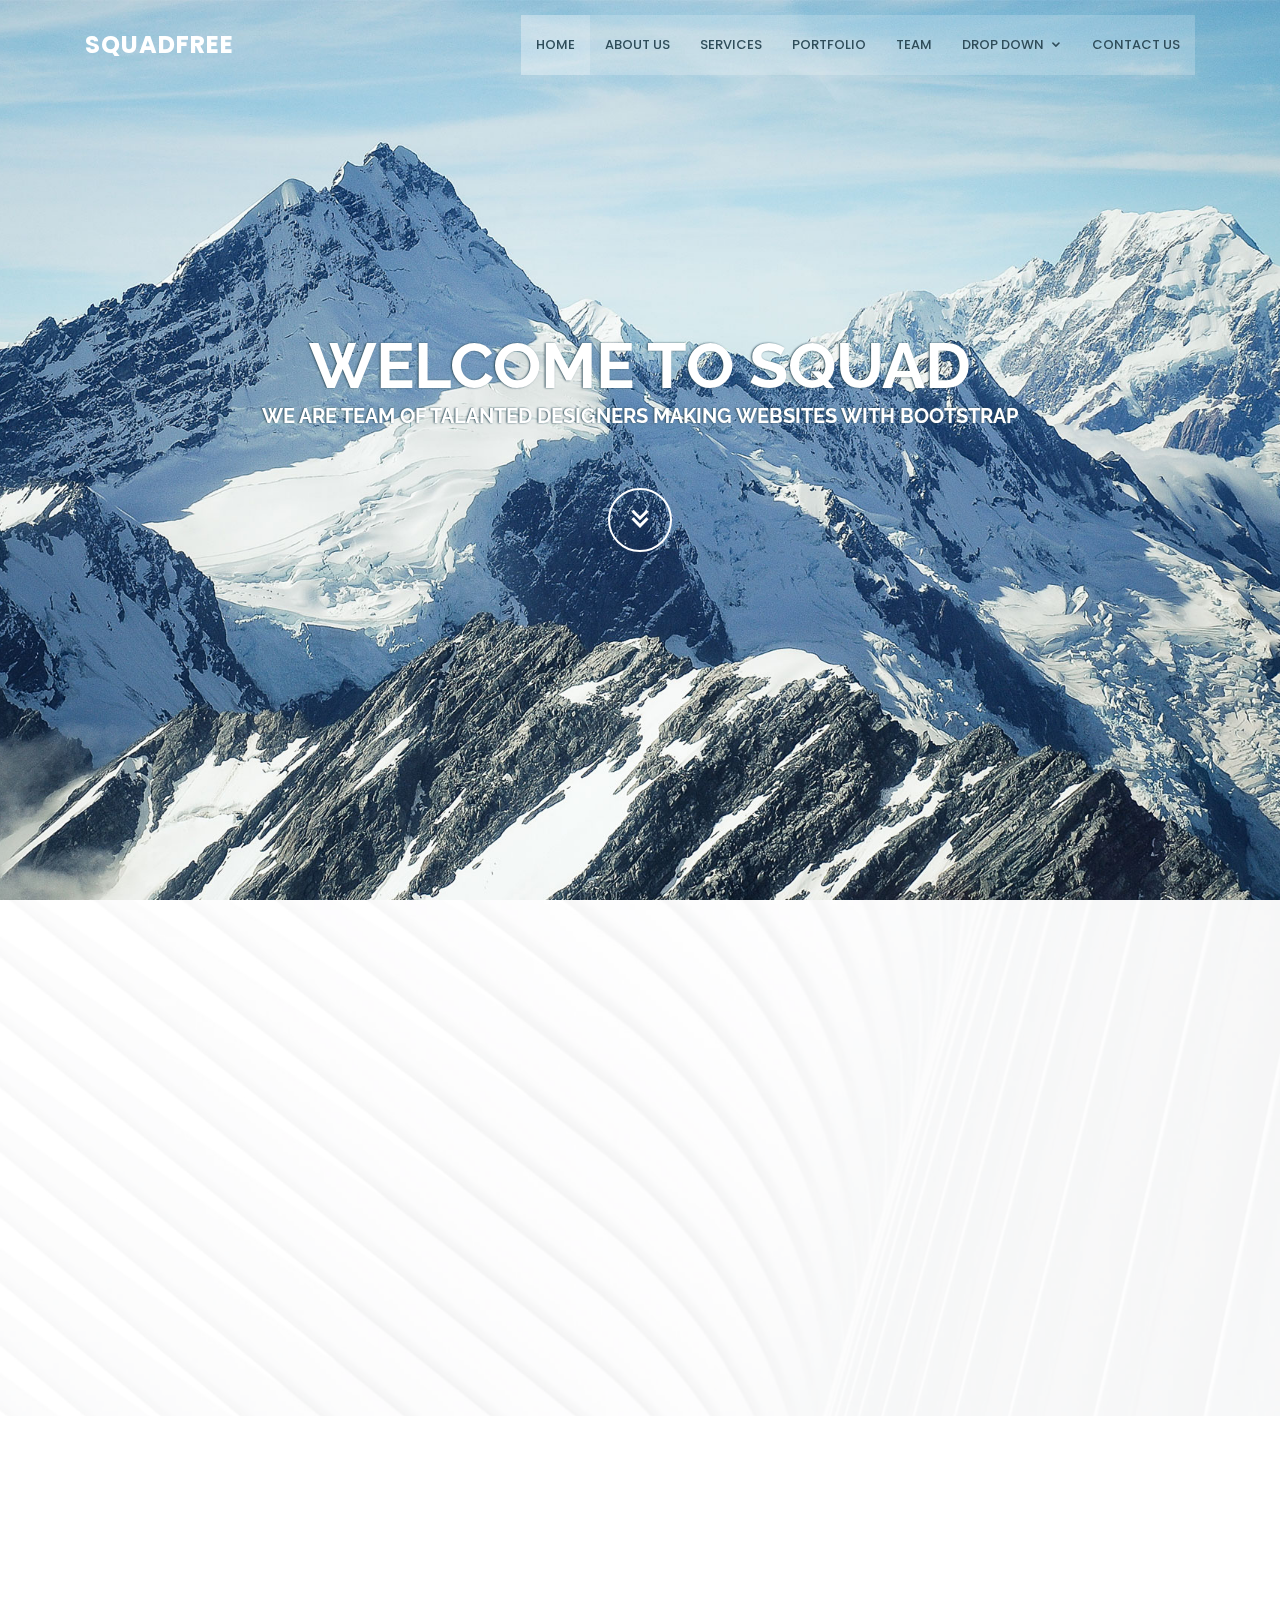
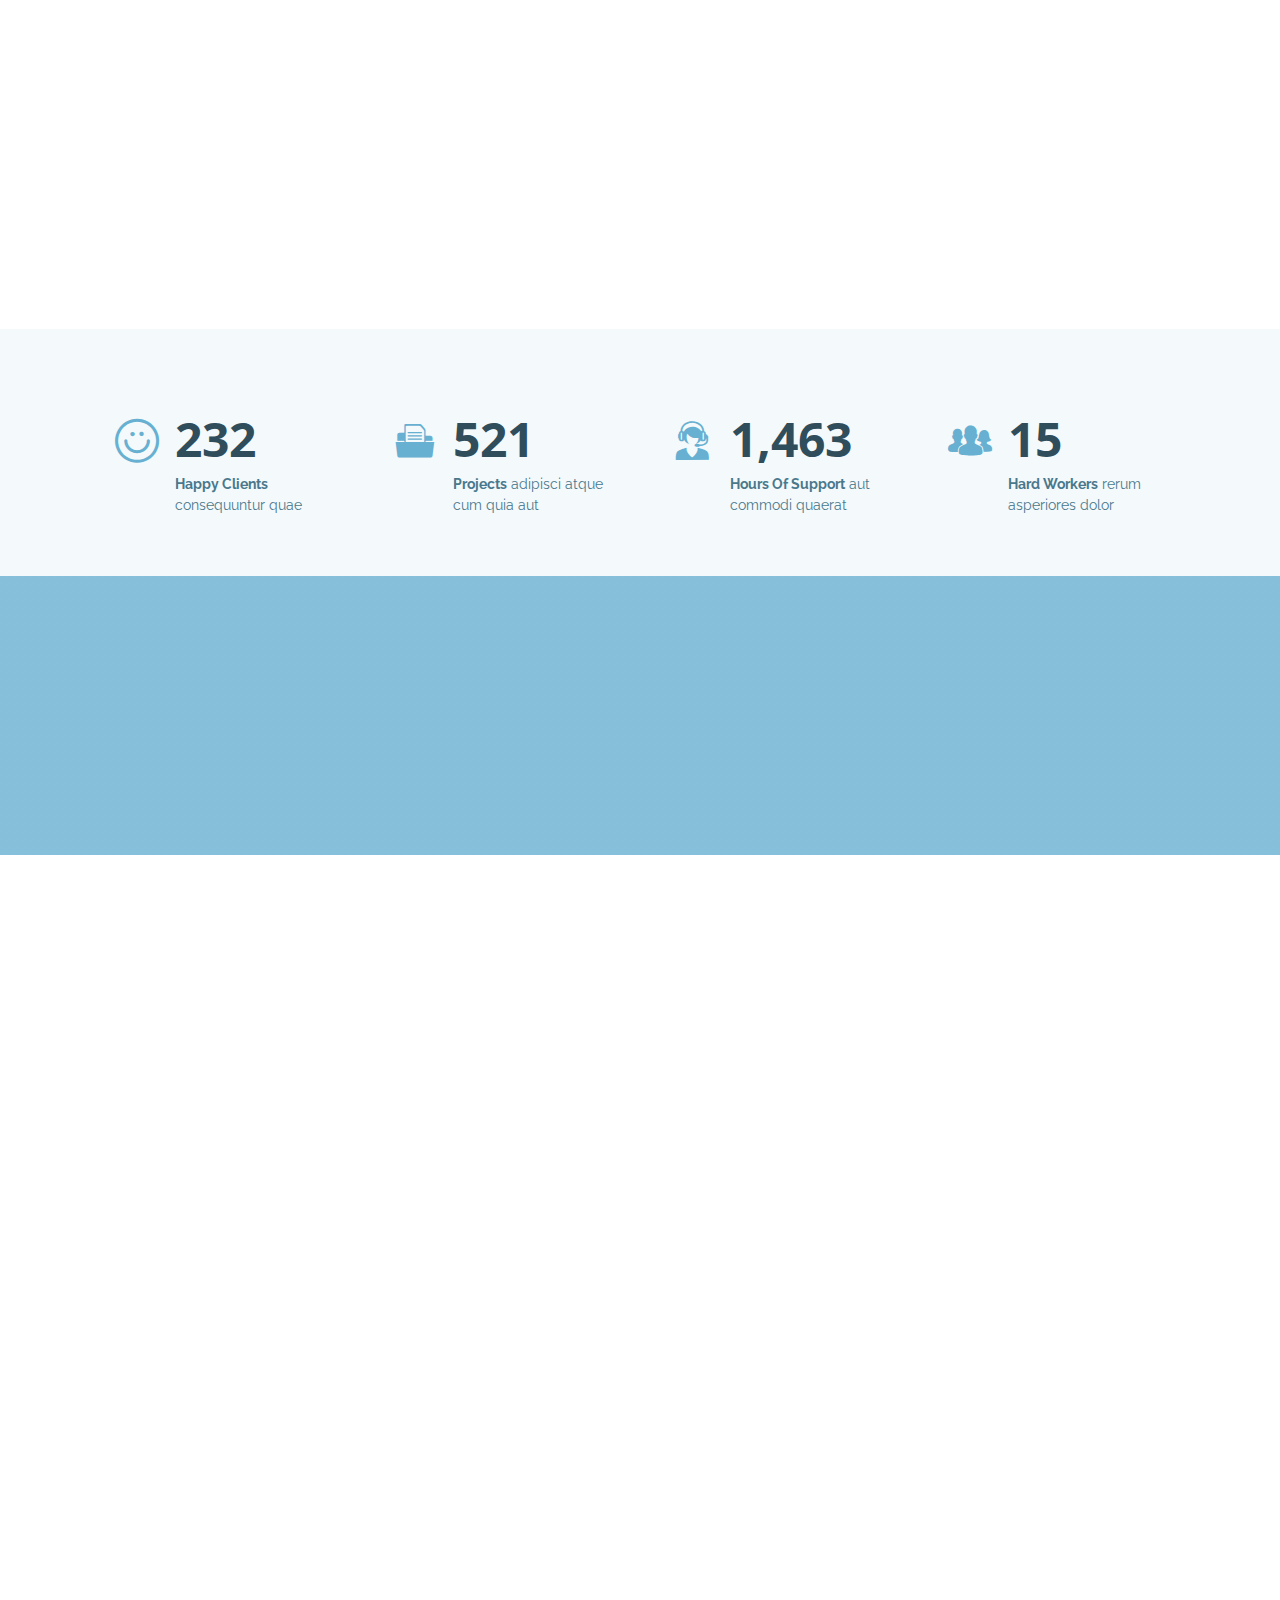
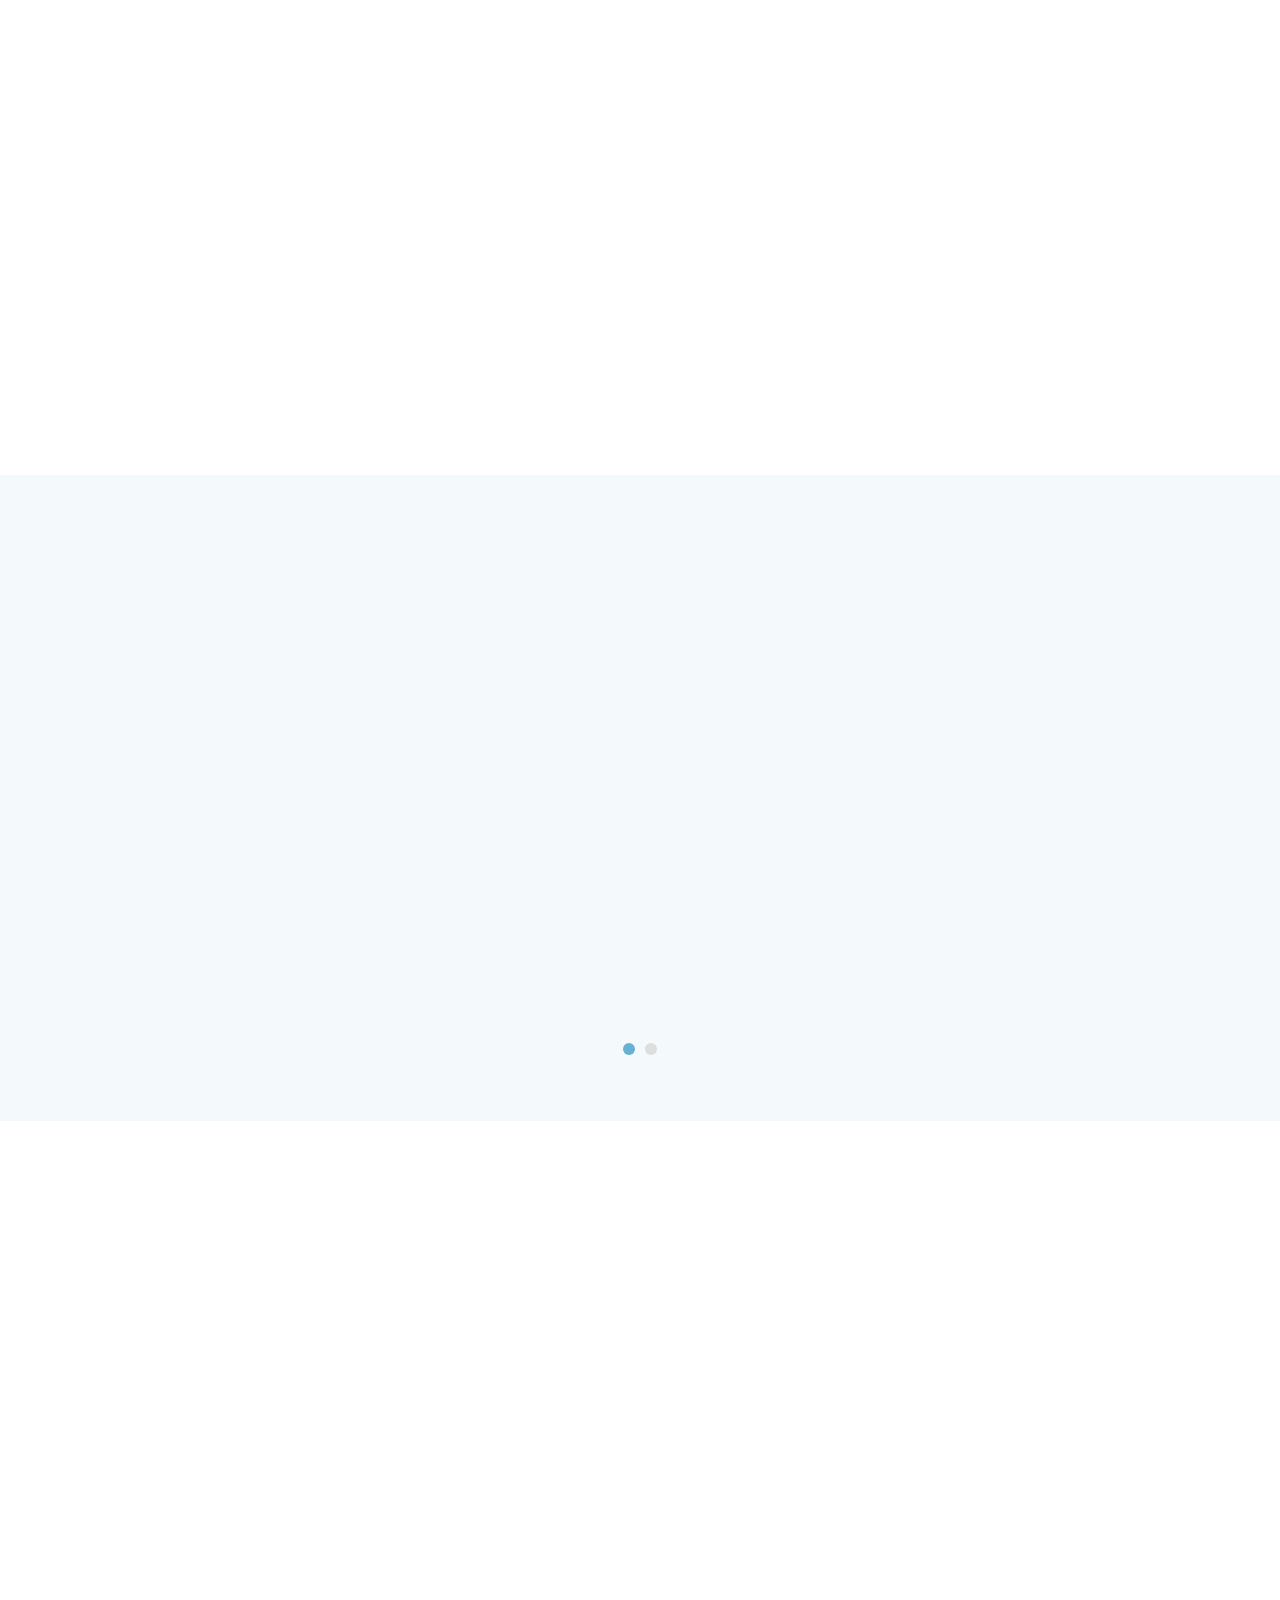
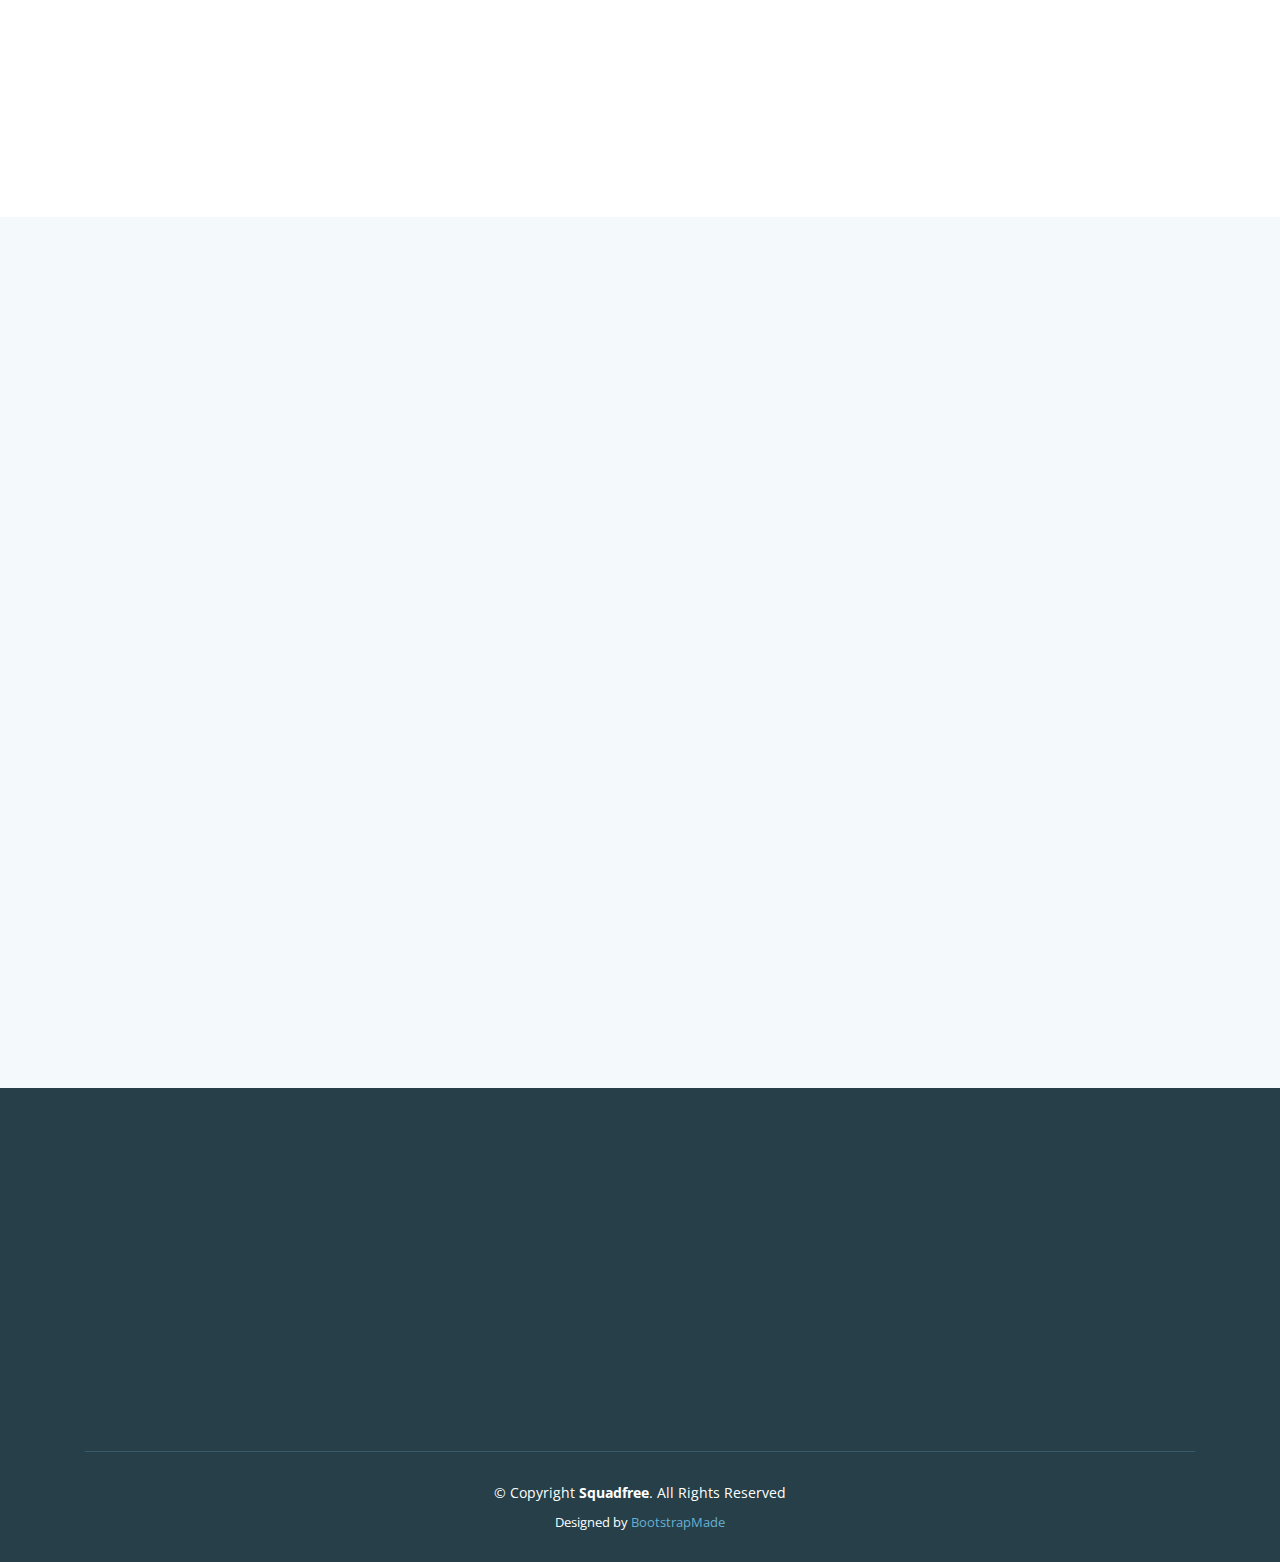
==== index.html @ 00e16b3f "adding template" ====
<!DOCTYPE html>
<html lang="en">

<head>
  <meta charset="utf-8">
  <meta content="width=device-width, initial-scale=1.0" name="viewport">

  <title>Squadfree Bootstrap Template - Index</title>
  <meta content="" name="descriptison">
  <meta content="" name="keywords">

  <!-- Favicons -->
  <link href="assets/img/favicon.png" rel="icon">
  <link href="assets/img/apple-touch-icon.png" rel="apple-touch-icon">

  <!-- Google Fonts -->
  <link href="https://fonts.googleapis.com/css?family=Open+Sans:300,300i,400,400i,600,600i,700,700i|Raleway:300,300i,400,400i,500,500i,600,600i,700,700i|Poppins:300,300i,400,400i,500,500i,600,600i,700,700i" rel="stylesheet">

  <!-- Vendor CSS Files -->
  <link href="assets/vendor/bootstrap/css/bootstrap.min.css" rel="stylesheet">
  <link href="assets/vendor/icofont/icofont.min.css" rel="stylesheet">
  <link href="assets/vendor/boxicons/css/boxicons.min.css" rel="stylesheet">
  <link href="assets/vendor/venobox/venobox.css" rel="stylesheet">
  <link href="assets/vendor/owl.carousel/assets/owl.carousel.min.css" rel="stylesheet">
  <link href="assets/vendor/aos/aos.css" rel="stylesheet">

  <!-- Template Main CSS File -->
  <link href="assets/css/style.css" rel="stylesheet">

  <!-- =======================================================
  * Template Name: Squadfree - v2.2.0
  * Template URL: https://bootstrapmade.com/squadfree-free-bootstrap-template-creative/
  * Author: BootstrapMade.com
  * License: https://bootstrapmade.com/license/
  ======================================================== -->
</head>

<body>

  <!-- ======= Header ======= -->
  <header id="header" class="fixed-top header-transparent">
    <div class="container d-flex align-items-center">

      <div class="logo mr-auto">
        <h1 class="text-light"><a href="index.html"><span>Squadfree</span></a></h1>
        <!-- Uncomment below if you prefer to use an image logo -->
        <!-- <a href="index.html"><img src="assets/img/logo.png" alt="" class="img-fluid"></a>-->
      </div>

      <nav class="nav-menu d-none d-lg-block">
        <ul>
          <li class="active"><a href="index.html">Home</a></li>
          <li><a href="#about">About Us</a></li>
          <li><a href="#services">Services</a></li>
          <li><a href="#portfolio">Portfolio</a></li>
          <li><a href="#team">Team</a></li>
          <li class="drop-down"><a href="">Drop Down</a>
            <ul>
              <li><a href="#">Drop Down 1</a></li>
              <li class="drop-down"><a href="#">Drop Down 2</a>
                <ul>
                  <li><a href="#">Deep Drop Down 1</a></li>
                  <li><a href="#">Deep Drop Down 2</a></li>
                  <li><a href="#">Deep Drop Down 3</a></li>
                  <li><a href="#">Deep Drop Down 4</a></li>
                  <li><a href="#">Deep Drop Down 5</a></li>
                </ul>
              </li>
              <li><a href="#">Drop Down 3</a></li>
              <li><a href="#">Drop Down 4</a></li>
              <li><a href="#">Drop Down 5</a></li>
            </ul>
          </li>
          <li><a href="#contact">Contact Us</a></li>

        </ul>
      </nav><!-- .nav-menu -->

    </div>
  </header><!-- End Header -->

  <!-- ======= Hero Section ======= -->
  <section id="hero">
    <div class="hero-container" data-aos="fade-up">
      <h1>Welcome to Squad</h1>
      <h2>We are team of talanted designers making websites with Bootstrap</h2>
      <a href="#about" class="btn-get-started scrollto"><i class="bx bx-chevrons-down"></i></a>
    </div>
  </section><!-- End Hero -->

  <main id="main">

    <!-- ======= About Section ======= -->
    <section id="about" class="about">
      <div class="container">

        <div class="row no-gutters">
          <div class="content col-xl-5 d-flex align-items-stretch" data-aos="fade-up">
            <div class="content">
              <h3>Voluptatem dignissimos provident quasi</h3>
              <p>
                Lorem ipsum dolor sit amet, consectetur adipiscing elit, sed do eiusmod tempor incididunt ut labore et dolore magna aliqua. Duis aute irure dolor in reprehenderit
              </p>
              <a href="#" class="about-btn">About us <i class="bx bx-chevron-right"></i></a>
            </div>
          </div>
          <div class="col-xl-7 d-flex align-items-stretch">
            <div class="icon-boxes d-flex flex-column justify-content-center">
              <div class="row">
                <div class="col-md-6 icon-box" data-aos="fade-up" data-aos-delay="100">
                  <i class="bx bx-receipt"></i>
                  <h4>Corporis voluptates sit</h4>
                  <p>Consequuntur sunt aut quasi enim aliquam quae harum pariatur laboris nisi ut aliquip</p>
                </div>
                <div class="col-md-6 icon-box" data-aos="fade-up" data-aos-delay="200">
                  <i class="bx bx-cube-alt"></i>
                  <h4>Ullamco laboris nisi</h4>
                  <p>Excepteur sint occaecat cupidatat non proident, sunt in culpa qui officia deserunt</p>
                </div>
                <div class="col-md-6 icon-box" data-aos="fade-up" data-aos-delay="300">
                  <i class="bx bx-images"></i>
                  <h4>Labore consequatur</h4>
                  <p>Aut suscipit aut cum nemo deleniti aut omnis. Doloribus ut maiores omnis facere</p>
                </div>
                <div class="col-md-6 icon-box" data-aos="fade-up" data-aos-delay="400">
                  <i class="bx bx-shield"></i>
                  <h4>Beatae veritatis</h4>
                  <p>Expedita veritatis consequuntur nihil tempore laudantium vitae denat pacta</p>
                </div>
              </div>
            </div><!-- End .content-->
          </div>
        </div>

      </div>
    </section><!-- End About Section -->

    <!-- ======= Services Section ======= -->
    <section id="services" class="services">
      <div class="container">

        <div class="section-title" data-aos="fade-in" data-aos-delay="100">
          <h2>Services</h2>
          <p>Magnam dolores commodi suscipit. Necessitatibus eius consequatur ex aliquid fuga eum quidem. Sit sint consectetur velit. Quisquam quos quisquam cupiditate. Et nemo qui impedit suscipit alias ea. Quia fugiat sit in iste officiis commodi quidem hic quas.</p>
        </div>

        <div class="row">
          <div class="col-md-6 col-lg-3 d-flex align-items-stretch mb-5 mb-lg-0">
            <div class="icon-box" data-aos="fade-up">
              <div class="icon"><i class="bx bxl-dribbble"></i></div>
              <h4 class="title"><a href="">Lorem Ipsum</a></h4>
              <p class="description">Voluptatum deleniti atque corrupti quos dolores et quas molestias excepturi</p>
            </div>
          </div>

          <div class="col-md-6 col-lg-3 d-flex align-items-stretch mb-5 mb-lg-0">
            <div class="icon-box" data-aos="fade-up" data-aos-delay="100">
              <div class="icon"><i class="bx bx-file"></i></div>
              <h4 class="title"><a href="">Sed ut perspiciatis</a></h4>
              <p class="description">Duis aute irure dolor in reprehenderit in voluptate velit esse cillum dolore</p>
            </div>
          </div>

          <div class="col-md-6 col-lg-3 d-flex align-items-stretch mb-5 mb-lg-0">
            <div class="icon-box" data-aos="fade-up" data-aos-delay="200">
              <div class="icon"><i class="bx bx-tachometer"></i></div>
              <h4 class="title"><a href="">Magni Dolores</a></h4>
              <p class="description">Excepteur sint occaecat cupidatat non proident, sunt in culpa qui officia</p>
            </div>
          </div>

          <div class="col-md-6 col-lg-3 d-flex align-items-stretch mb-5 mb-lg-0">
            <div class="icon-box" data-aos="fade-up" data-aos-delay="300">
              <div class="icon"><i class="bx bx-world"></i></div>
              <h4 class="title"><a href="">Nemo Enim</a></h4>
              <p class="description">At vero eos et accusamus et iusto odio dignissimos ducimus qui blanditiis</p>
            </div>
          </div>

        </div>

      </div>
    </section><!-- End Services Section -->

    <!-- ======= Counts Section ======= -->
    <section id="counts" class="counts  section-bg">
      <div class="container">

        <div class="row no-gutters">

          <div class="col-lg-3 col-md-6 d-md-flex align-items-md-stretch">
            <div class="count-box">
              <i class="icofont-simple-smile"></i>
              <span data-toggle="counter-up">232</span>
              <p><strong>Happy Clients</strong> consequuntur quae</p>
            </div>
          </div>

          <div class="col-lg-3 col-md-6 d-md-flex align-items-md-stretch">
            <div class="count-box">
              <i class="icofont-document-folder"></i>
              <span data-toggle="counter-up">521</span>
              <p><strong>Projects</strong> adipisci atque cum quia aut</p>
            </div>
          </div>

          <div class="col-lg-3 col-md-6 d-md-flex align-items-md-stretch">
            <div class="count-box">
              <i class="icofont-live-support"></i>
              <span data-toggle="counter-up">1,463</span>
              <p><strong>Hours Of Support</strong> aut commodi quaerat</p>
            </div>
          </div>

          <div class="col-lg-3 col-md-6 d-md-flex align-items-md-stretch">
            <div class="count-box">
              <i class="icofont-users-alt-5"></i>
              <span data-toggle="counter-up">15</span>
              <p><strong>Hard Workers</strong> rerum asperiores dolor</p>
            </div>
          </div>

        </div>

      </div>
    </section><!-- End Counts Section -->

    <!-- ======= Cta Section ======= -->
    <section id="cta" class="cta">
      <div class="container" data-aos="zoom-in">

        <div class="text-center">
          <h3>Call To Action</h3>
          <p> Duis aute irure dolor in reprehenderit in voluptate velit esse cillum dolore eu fugiat nulla pariatur. Excepteur sint occaecat cupidatat non proident, sunt in culpa qui officia deserunt mollit anim id est laborum.</p>
          <a class="cta-btn" href="#">Call To Action</a>
        </div>

      </div>
    </section><!-- End Cta Section -->

    <!-- ======= Portfolio Section ======= -->
    <section id="portfolio" class="portfolio">
      <div class="container">

        <div class="section-title" data-aos="fade-in" data-aos-delay="100">
          <h2>Portfolio</h2>
          <p>Magnam dolores commodi suscipit. Necessitatibus eius consequatur ex aliquid fuga eum quidem. Sit sint consectetur velit. Quisquam quos quisquam cupiditate. Et nemo qui impedit suscipit alias ea. Quia fugiat sit in iste officiis commodi quidem hic quas.</p>
        </div>

        <div class="row" data-aos="fade-in">
          <div class="col-lg-12 d-flex justify-content-center">
            <ul id="portfolio-flters">
              <li data-filter="*" class="filter-active">All</li>
              <li data-filter=".filter-app">App</li>
              <li data-filter=".filter-card">Card</li>
              <li data-filter=".filter-web">Web</li>
            </ul>
          </div>
        </div>

        <div class="row portfolio-container" data-aos="fade-up">

          <div class="col-lg-4 col-md-6 portfolio-item filter-app">
            <div class="portfolio-wrap">
              <img src="assets/img/portfolio/portfolio-1.jpg" class="img-fluid" alt="">
              <div class="portfolio-links">
                <a href="assets/img/portfolio/portfolio-1.jpg" data-gall="portfolioGallery" class="venobox" title="App 1"><i class="bx bx-plus"></i></a>
                <a href="portfolio-details.html" title="More Details"><i class="bx bx-link"></i></a>
              </div>
            </div>
          </div>

          <div class="col-lg-4 col-md-6 portfolio-item filter-web">
            <div class="portfolio-wrap">
              <img src="assets/img/portfolio/portfolio-2.jpg" class="img-fluid" alt="">
              <div class="portfolio-links">
                <a href="assets/img/portfolio/portfolio-2.jpg" data-gall="portfolioGallery" class="venobox" title="Web 3"><i class="bx bx-plus"></i></a>
                <a href="portfolio-details.html" title="More Details"><i class="bx bx-link"></i></a>
              </div>
            </div>
          </div>

          <div class="col-lg-4 col-md-6 portfolio-item filter-app">
            <div class="portfolio-wrap">
              <img src="assets/img/portfolio/portfolio-3.jpg" class="img-fluid" alt="">
              <div class="portfolio-links">
                <a href="assets/img/portfolio/portfolio-3.jpg" data-gall="portfolioGallery" class="venobox" title="App 2"><i class="bx bx-plus"></i></a>
                <a href="portfolio-details.html" title="More Details"><i class="bx bx-link"></i></a>
              </div>
            </div>
          </div>

          <div class="col-lg-4 col-md-6 portfolio-item filter-card">
            <div class="portfolio-wrap">
              <img src="assets/img/portfolio/portfolio-4.jpg" class="img-fluid" alt="">
              <div class="portfolio-links">
                <a href="assets/img/portfolio/portfolio-4.jpg" data-gall="portfolioGallery" class="venobox" title="Card 2"><i class="bx bx-plus"></i></a>
                <a href="portfolio-details.html" title="More Details"><i class="bx bx-link"></i></a>
              </div>
            </div>
          </div>

          <div class="col-lg-4 col-md-6 portfolio-item filter-web">
            <div class="portfolio-wrap">
              <img src="assets/img/portfolio/portfolio-5.jpg" class="img-fluid" alt="">
              <div class="portfolio-links">
                <a href="assets/img/portfolio/portfolio-5.jpg" data-gall="portfolioGallery" class="venobox" title="Web 2"><i class="bx bx-plus"></i></a>
                <a href="portfolio-details.html" title="More Details"><i class="bx bx-link"></i></a>
              </div>
            </div>
          </div>

          <div class="col-lg-4 col-md-6 portfolio-item filter-app">
            <div class="portfolio-wrap">
              <img src="assets/img/portfolio/portfolio-6.jpg" class="img-fluid" alt="">
              <div class="portfolio-links">
                <a href="assets/img/portfolio/portfolio-6.jpg" data-gall="portfolioGallery" class="venobox" title="App 3"><i class="bx bx-plus"></i></a>
                <a href="portfolio-details.html" title="More Details"><i class="bx bx-link"></i></a>
              </div>
            </div>
          </div>

          <div class="col-lg-4 col-md-6 portfolio-item filter-card">
            <div class="portfolio-wrap">
              <img src="assets/img/portfolio/portfolio-7.jpg" class="img-fluid" alt="">
              <div class="portfolio-links">
                <a href="assets/img/portfolio/portfolio-7.jpg" data-gall="portfolioGallery" class="venobox" title="Card 1"><i class="bx bx-plus"></i></a>
                <a href="portfolio-details.html" title="More Details"><i class="bx bx-link"></i></a>
              </div>
            </div>
          </div>

          <div class="col-lg-4 col-md-6 portfolio-item filter-card">
            <div class="portfolio-wrap">
              <img src="assets/img/portfolio/portfolio-8.jpg" class="img-fluid" alt="">
              <div class="portfolio-links">
                <a href="assets/img/portfolio/portfolio-8.jpg" data-gall="portfolioGallery" class="venobox" title="Card 3"><i class="bx bx-plus"></i></a>
                <a href="portfolio-details.html" title="More Details"><i class="bx bx-link"></i></a>
              </div>
            </div>
          </div>

          <div class="col-lg-4 col-md-6 portfolio-item filter-web">
            <div class="portfolio-wrap">
              <img src="assets/img/portfolio/portfolio-9.jpg" class="img-fluid" alt="">
              <div class="portfolio-links">
                <a href="assets/img/portfolio/portfolio-9.jpg" data-gall="portfolioGallery" class="venobox" title="Web 3"><i class="bx bx-plus"></i></a>
                <a href="portfolio-details.html" title="More Details"><i class="bx bx-link"></i></a>
              </div>
            </div>
          </div>

        </div>

      </div>
    </section><!-- End Portfolio Section -->

    <!-- ======= Testimonials Section ======= -->
    <section id="testimonials" class="testimonials section-bg">
      <div class="container">

        <div class="section-title" data-aos="fade-in" data-aos-delay="100">
          <h2>Testimonials</h2>
          <p>Magnam dolores commodi suscipit. Necessitatibus eius consequatur ex aliquid fuga eum quidem. Sit sint consectetur velit. Quisquam quos quisquam cupiditate. Et nemo qui impedit suscipit alias ea. Quia fugiat sit in iste officiis commodi quidem hic quas.</p>
        </div>

        <div class="owl-carousel testimonials-carousel">

          <div class="testimonial-item" data-aos="fade-up">
            <p>
              <i class="bx bxs-quote-alt-left quote-icon-left"></i>
              Proin iaculis purus consequat sem cure digni ssim donec porttitora entum suscipit rhoncus. Accusantium quam, ultricies eget id, aliquam eget nibh et. Maecen aliquam, risus at semper.
              <i class="bx bxs-quote-alt-right quote-icon-right"></i>
            </p>
            <img src="assets/img/testimonials/testimonials-1.jpg" class="testimonial-img" alt="">
            <h3>Saul Goodman</h3>
            <h4>Ceo &amp; Founder</h4>
          </div>

          <div class="testimonial-item" data-aos="fade-up" data-aos-delay="100">
            <p>
              <i class="bx bxs-quote-alt-left quote-icon-left"></i>
              Export tempor illum tamen malis malis eram quae irure esse labore quem cillum quid cillum eram malis quorum velit fore eram velit sunt aliqua noster fugiat irure amet legam anim culpa.
              <i class="bx bxs-quote-alt-right quote-icon-right"></i>
            </p>
            <img src="assets/img/testimonials/testimonials-2.jpg" class="testimonial-img" alt="">
            <h3>Sara Wilsson</h3>
            <h4>Designer</h4>
          </div>

          <div class="testimonial-item" data-aos="fade-up" data-aos-delay="200">
            <p>
              <i class="bx bxs-quote-alt-left quote-icon-left"></i>
              Enim nisi quem export duis labore cillum quae magna enim sint quorum nulla quem veniam duis minim tempor labore quem eram duis noster aute amet eram fore quis sint minim.
              <i class="bx bxs-quote-alt-right quote-icon-right"></i>
            </p>
            <img src="assets/img/testimonials/testimonials-3.jpg" class="testimonial-img" alt="">
            <h3>Jena Karlis</h3>
            <h4>Store Owner</h4>
          </div>

          <div class="testimonial-item" data-aos="fade-up" data-aos-delay="300">
            <p>
              <i class="bx bxs-quote-alt-left quote-icon-left"></i>
              Fugiat enim eram quae cillum dolore dolor amet nulla culpa multos export minim fugiat minim velit minim dolor enim duis veniam ipsum anim magna sunt elit fore quem dolore labore illum veniam.
              <i class="bx bxs-quote-alt-right quote-icon-right"></i>
            </p>
            <img src="assets/img/testimonials/testimonials-4.jpg" class="testimonial-img" alt="">
            <h3>Matt Brandon</h3>
            <h4>Freelancer</h4>
          </div>

          <div class="testimonial-item" data-aos="fade-up" data-aos-delay="400">
            <p>
              <i class="bx bxs-quote-alt-left quote-icon-left"></i>
              Quis quorum aliqua sint quem legam fore sunt eram irure aliqua veniam tempor noster veniam enim culpa labore duis sunt culpa nulla illum cillum fugiat legam esse veniam culpa fore nisi cillum quid.
              <i class="bx bxs-quote-alt-right quote-icon-right"></i>
            </p>
            <img src="assets/img/testimonials/testimonials-5.jpg" class="testimonial-img" alt="">
            <h3>John Larson</h3>
            <h4>Entrepreneur</h4>
          </div>

        </div>

      </div>
    </section><!-- End Testimonials Section -->

    <!-- ======= Team Section ======= -->
    <section id="team" class="team">
      <div class="container">

        <div class="section-title" data-aos="fade-in" data-aos-delay="100">
          <h2>Team</h2>
          <p>Magnam dolores commodi suscipit. Necessitatibus eius consequatur ex aliquid fuga eum quidem. Sit sint consectetur velit. Quisquam quos quisquam cupiditate. Et nemo qui impedit suscipit alias ea. Quia fugiat sit in iste officiis commodi quidem hic quas.</p>
        </div>

        <div class="row">

          <div class="col-lg-4 col-md-6">
            <div class="member" data-aos="fade-up">
              <div class="pic"><img src="assets/img/team/team-1.jpg" class="img-fluid" alt=""></div>
              <div class="member-info">
                <h4>Walter White</h4>
                <span>Chief Executive Officer</span>
                <div class="social">
                  <a href=""><i class="icofont-twitter"></i></a>
                  <a href=""><i class="icofont-facebook"></i></a>
                  <a href=""><i class="icofont-instagram"></i></a>
                  <a href=""><i class="icofont-linkedin"></i></a>
                </div>
              </div>
            </div>
          </div>

          <div class="col-lg-4 col-md-6">
            <div class="member" data-aos="fade-up" data-aos-delay="150">
              <div class="pic"><img src="assets/img/team/team-2.jpg" class="img-fluid" alt=""></div>
              <div class="member-info">
                <h4>Sarah Jhonson</h4>
                <span>Product Manager</span>
                <div class="social">
                  <a href=""><i class="icofont-twitter"></i></a>
                  <a href=""><i class="icofont-facebook"></i></a>
                  <a href=""><i class="icofont-instagram"></i></a>
                  <a href=""><i class="icofont-linkedin"></i></a>
                </div>
              </div>
            </div>
          </div>

          <div class="col-lg-4 col-md-6">
            <div class="member" data-aos="fade-up" data-aos-delay="300">
              <div class="pic"><img src="assets/img/team/team-3.jpg" class="img-fluid" alt=""></div>
              <div class="member-info">
                <h4>William Anderson</h4>
                <span>CTO</span>
                <div class="social">
                  <a href=""><i class="icofont-twitter"></i></a>
                  <a href=""><i class="icofont-facebook"></i></a>
                  <a href=""><i class="icofont-instagram"></i></a>
                  <a href=""><i class="icofont-linkedin"></i></a>
                </div>
              </div>
            </div>
          </div>

        </div>

      </div>
    </section><!-- End Team Section -->

    <!-- ======= Contact Section ======= -->
    <section id="contact" class="contact section-bg">
      <div class="container">

        <div class="section-title" data-aos="fade-in" data-aos-delay="100">
          <h2>Contact</h2>
          <p>Magnam dolores commodi suscipit. Necessitatibus eius consequatur ex aliquid fuga eum quidem. Sit sint consectetur velit. Quisquam quos quisquam cupiditate. Et nemo qui impedit suscipit alias ea. Quia fugiat sit in iste officiis commodi quidem hic quas.</p>
        </div>

        <div class="row" data-aos="fade-up" data-aos-delay="100">
          <div class="col-lg-6">
            <div class="info-box mb-4">
              <i class="bx bx-map"></i>
              <h3>Our Address</h3>
              <p>A108 Adam Street, New York, NY 535022</p>
            </div>
          </div>

          <div class="col-lg-3 col-md-6">
            <div class="info-box  mb-4">
              <i class="bx bx-envelope"></i>
              <h3>Email Us</h3>
              <p>contact@example.com</p>
            </div>
          </div>

          <div class="col-lg-3 col-md-6">
            <div class="info-box  mb-4">
              <i class="bx bx-phone-call"></i>
              <h3>Call Us</h3>
              <p>+1 5589 55488 55</p>
            </div>
          </div>

        </div>

        <div class="row" data-aos="fade-up" data-aos-delay="200">

          <div class="col-lg-6 ">
            <iframe class="mb-4 mb-lg-0" src="https://www.google.com/maps/embed?pb=!1m14!1m8!1m3!1d12097.433213460943!2d-74.0062269!3d40.7101282!3m2!1i1024!2i768!4f13.1!3m3!1m2!1s0x0%3A0xb89d1fe6bc499443!2sDowntown+Conference+Center!5e0!3m2!1smk!2sbg!4v1539943755621" frameborder="0" style="border:0; width: 100%; height: 384px;" allowfullscreen></iframe>
          </div>

          <div class="col-lg-6">
            <form action="forms/contact.php" method="post" role="form" class="php-email-form">
              <div class="form-row">
                <div class="col-md-6 form-group">
                  <input type="text" name="name" class="form-control" id="name" placeholder="Your Name" data-rule="minlen:4" data-msg="Please enter at least 4 chars" />
                  <div class="validate"></div>
                </div>
                <div class="col-md-6 form-group">
                  <input type="email" class="form-control" name="email" id="email" placeholder="Your Email" data-rule="email" data-msg="Please enter a valid email" />
                  <div class="validate"></div>
                </div>
              </div>
              <div class="form-group">
                <input type="text" class="form-control" name="subject" id="subject" placeholder="Subject" data-rule="minlen:4" data-msg="Please enter at least 8 chars of subject" />
                <div class="validate"></div>
              </div>
              <div class="form-group">
                <textarea class="form-control" name="message" rows="5" data-rule="required" data-msg="Please write something for us" placeholder="Message"></textarea>
                <div class="validate"></div>
              </div>
              <div class="mb-3">
                <div class="loading">Loading</div>
                <div class="error-message"></div>
                <div class="sent-message">Your message has been sent. Thank you!</div>
              </div>
              <div class="text-center"><button type="submit">Send Message</button></div>
            </form>
          </div>

        </div>

      </div>
    </section><!-- End Contact Section -->

  </main><!-- End #main -->

  <!-- ======= Footer ======= -->
  <footer id="footer">
    <div class="footer-top">
      <div class="container">
        <div class="row">

          <div class="col-lg-4 col-md-6">
            <div class="footer-info" data-aos="fade-up" data-aos-delay="50">
              <h3>Squadfree</h3>
              <p class="pb-3"><em>Qui repudiandae et eum dolores alias sed ea. Qui suscipit veniam excepturi quod.</em></p>
              <p>
                A108 Adam Street <br>
                NY 535022, USA<br><br>
                <strong>Phone:</strong> +1 5589 55488 55<br>
                <strong>Email:</strong> info@example.com<br>
              </p>
              <div class="social-links mt-3">
                <a href="#" class="twitter"><i class="bx bxl-twitter"></i></a>
                <a href="#" class="facebook"><i class="bx bxl-facebook"></i></a>
                <a href="#" class="instagram"><i class="bx bxl-instagram"></i></a>
                <a href="#" class="google-plus"><i class="bx bxl-skype"></i></a>
                <a href="#" class="linkedin"><i class="bx bxl-linkedin"></i></a>
              </div>
            </div>
          </div>

          <div class="col-lg-2 col-md-6 footer-links" data-aos="fade-up" data-aos-delay="150">
            <h4>Useful Links</h4>
            <ul>
              <li><i class="bx bx-chevron-right"></i> <a href="#">Home</a></li>
              <li><i class="bx bx-chevron-right"></i> <a href="#">About us</a></li>
              <li><i class="bx bx-chevron-right"></i> <a href="#">Services</a></li>
              <li><i class="bx bx-chevron-right"></i> <a href="#">Terms of service</a></li>
              <li><i class="bx bx-chevron-right"></i> <a href="#">Privacy policy</a></li>
            </ul>
          </div>

          <div class="col-lg-2 col-md-6 footer-links" data-aos="fade-up" data-aos-delay="250">
            <h4>Our Services</h4>
            <ul>
              <li><i class="bx bx-chevron-right"></i> <a href="#">Web Design</a></li>
              <li><i class="bx bx-chevron-right"></i> <a href="#">Web Development</a></li>
              <li><i class="bx bx-chevron-right"></i> <a href="#">Product Management</a></li>
              <li><i class="bx bx-chevron-right"></i> <a href="#">Marketing</a></li>
              <li><i class="bx bx-chevron-right"></i> <a href="#">Graphic Design</a></li>
            </ul>
          </div>

          <div class="col-lg-4 col-md-6 footer-newsletter" data-aos="fade-up" data-aos-delay="350">
            <h4>Our Newsletter</h4>
            <p>Tamen quem nulla quae legam multos aute sint culpa legam noster magna</p>
            <form action="" method="post">
              <input type="email" name="email"><input type="submit" value="Subscribe">
            </form>

          </div>

        </div>
      </div>
    </div>

    <div class="container">
      <div class="copyright">
        &copy; Copyright <strong><span>Squadfree</span></strong>. All Rights Reserved
      </div>
      <div class="credits">
        <!-- All the links in the footer should remain intact. -->
        <!-- You can delete the links only if you purchased the pro version. -->
        <!-- Licensing information: https://bootstrapmade.com/license/ -->
        <!-- Purchase the pro version with working PHP/AJAX contact form: https://bootstrapmade.com/squadfree-free-bootstrap-template-creative/ -->
        Designed by <a href="https://bootstrapmade.com/">BootstrapMade</a>
      </div>
    </div>
  </footer><!-- End Footer -->

  <a href="#" class="back-to-top"><i class="icofont-simple-up"></i></a>

  <!-- Vendor JS Files -->
  <script src="assets/vendor/jquery/jquery.min.js"></script>
  <script src="assets/vendor/bootstrap/js/bootstrap.bundle.min.js"></script>
  <script src="assets/vendor/jquery.easing/jquery.easing.min.js"></script>
  <script src="assets/vendor/php-email-form/validate.js"></script>
  <script src="assets/vendor/waypoints/jquery.waypoints.min.js"></script>
  <script src="assets/vendor/counterup/counterup.min.js"></script>
  <script src="assets/vendor/isotope-layout/isotope.pkgd.min.js"></script>
  <script src="assets/vendor/venobox/venobox.min.js"></script>
  <script src="assets/vendor/owl.carousel/owl.carousel.min.js"></script>
  <script src="assets/vendor/aos/aos.js"></script>

  <!-- Template Main JS File -->
  <script src="assets/js/main.js"></script>

</body>

</html>
---- assets/vendor/venobox/venobox.css ----
/* ------ venobox.css --------*/
.vbox-overlay *, .vbox-overlay *:before, .vbox-overlay *:after{
    -webkit-backface-visibility: hidden;
    -webkit-box-sizing:border-box;
    -moz-box-sizing:border-box;
    box-sizing:border-box;
}
.vbox-overlay * { 
    -webkit-backface-visibility: visible;
    backface-visibility: visible;
}
.vbox-overlay{
    display: -webkit-flex;
    display: flex;
    -webkit-flex-direction: column;
    flex-direction: column;
    -webkit-justify-content: center;
    justify-content: center;
    -webkit-align-items: center;
    align-items: center;
    position: fixed;
    left: 0;
    top: 0;
    bottom: 0;
    right: 0;
    z-index: 999999;
}

/* ----- navigation ----- */
.vbox-title{
    width: 100%;
    height: 40px;
    float: left;
    text-align: center;
    line-height: 28px;
    font-size: 12px;
    padding: 6px 50px;
    overflow: hidden;
    position: fixed;
    display: none;
    left: 0;
    z-index: 89;
}
.vbox-close{
    cursor: pointer;
    position: fixed;
    top: -1px;
    right: 0;
    width: 50px;
    height: 40px;
    padding: 6px;
    display: block;
    background-position:10px center;
    overflow: hidden;
    font-size: 24px;
    line-height: 1;
    text-align: center;
    z-index: 99;
}
.vbox-left{
    cursor: pointer;
    position: fixed;
    left: 0;
    height: 40px;
    overflow: hidden;
    line-height: 28px;
    font-size: 12px;
    z-index: 99;
    display: flex;
    align-items:center;
}
.vbox-num{
    display: inline-block;
    margin: 6px 0 6px 15px;
}
/* ----- Social share ----- */
.vbox-share{
    line-height: 28px;
    font-size: 12px;
    overflow: hidden;
    position: fixed;
    left: 0;
    z-index: 98;
    display: flex;
    align-items:center;
    justify-content: center;
    width: 100%;
    text-align: center;
}
.vbox-share svg{
    max-height: 28px;
    width: 28px;
    z-index: 10;
    margin-left: 12px;
    margin-top: 6px;
    margin-bottom: 6px;
    vertical-align: middle;
}


/* ----- navigation ARROWS ----- */
.vbox-next, .vbox-prev{
    position: fixed;
    top: 50%;
    margin-top: -15px;
    overflow: hidden;
    cursor: pointer;
    display: block;
    width: 45px;
    height: 45px;
    z-index: 99;
}
.vbox-next span, .vbox-prev span{
    position: relative;
    width: 20px;
    height: 20px;
    border: 2px solid transparent;
    border-top-color: #B6B6B6;
    border-right-color: #B6B6B6;
    text-indent: -100px;
    position: absolute;
    top: 8px;
    display: block;
}
.vbox-prev{
    left: 15px;
}
.vbox-next{
    right: 15px;
}
.vbox-prev span{
    left: 10px;
    -ms-transform: rotate(-135deg);
    -webkit-transform: rotate(-135deg);
    transform: rotate(-135deg);
}
.vbox-next span{
    -ms-transform: rotate(45deg);
    -webkit-transform: rotate(45deg);
    transform: rotate(45deg);
    right: 10px;
}
/* ------- inline window ------ */
.vbox-inline{
    width: 420px;
    height: 315px;
    height: 70vh;
    padding: 10px;
    background: #fff;
    margin: 0 auto;
    overflow: auto;
    text-align: left;
}
/* ------- Video & iFrames window ------ */
.venoframe{
    max-width: 100%;
    width: 100%;
    border: none;
    width: 100%;
    height: 260px;
    height: 70vh;
}
.venoframe.vbvid{
    height: 260px;
}
@media (min-width: 768px) {
    .venoframe, .vbox-inline{
        width: 90%;
        height: 360px;
        height: 70vh;
    }
    .venoframe.vbvid{
        width: 640px;
        height: 360px;
    }
}
@media (min-width: 992px) {
    .venoframe, .vbox-inline{
        max-width: 1200px;
        width: 80%;
        height: 540px;
        height: 70vh;
    }
    .venoframe.vbvid{
        width: 960px;
        height: 540px;
    }
}
/* 
Please do NOT edit this part! 
or at least read this note: http://i.imgur.com/7C0ws9e.gif
*/
.vbox-open{
    overflow: hidden;
}
.vbox-container{
    position: absolute;
    left: 0;
    right: 0;
    top: 0;
    bottom: 0;
    overflow-x: hidden;
    overflow-y: scroll;
    overflow-scrolling: touch;
    -webkit-overflow-scrolling: touch;
    z-index: 20;
    max-height: 100%;

}

.vbox-content{
    text-align: center;
    float: left;
    width: 100%;
    position: relative;
    overflow: hidden;
    padding: 20px 4%;
}
.vbox-container img{
    max-width: 100%;
    height: auto;
}
.vbox-figlio{
    box-shadow: 0 0 12px rgba(0,0,0,0.19), 0 6px 6px rgba(0,0,0,0.23);
    max-width: 100%;
    text-align: initial;
}
img.vbox-figlio{
    -webkit-user-select: none;
-khtml-user-select: none;
-moz-user-select: none;
-o-user-select: none;
user-select: none;
}
.vbox-content.swipe-left{
    margin-left: -200px !important;
}
.vbox-content.swipe-right{
    margin-left: 200px !important;
}
.vbox-animated{
    webkit-transition: margin 300ms ease-out;
    transition: margin 300ms ease-out;
}

/* ---------- preloader ----------
 * SPINKIT 
 * http://tobiasahlin.com/spinkit/
-------------------------------- */
.sk-double-bounce,.sk-rotating-plane{width:40px;height:40px;margin:40px auto}.sk-rotating-plane{background-color:#333;-webkit-animation:sk-rotatePlane 1.2s infinite ease-in-out;animation:sk-rotatePlane 1.2s infinite ease-in-out}@-webkit-keyframes sk-rotatePlane{0%{-webkit-transform:perspective(120px) rotateX(0) rotateY(0);transform:perspective(120px) rotateX(0) rotateY(0)}50%{-webkit-transform:perspective(120px) rotateX(-180.1deg) rotateY(0);transform:perspective(120px) rotateX(-180.1deg) rotateY(0)}100%{-webkit-transform:perspective(120px) rotateX(-180deg) rotateY(-179.9deg);transform:perspective(120px) rotateX(-180deg) rotateY(-179.9deg)}}@keyframes sk-rotatePlane{0%{-webkit-transform:perspective(120px) rotateX(0) rotateY(0);transform:perspective(120px) rotateX(0) rotateY(0)}50%{-webkit-transform:perspective(120px) rotateX(-180.1deg) rotateY(0);transform:perspective(120px) rotateX(-180.1deg) rotateY(0)}100%{-webkit-transform:perspective(120px) rotateX(-180deg) rotateY(-179.9deg);transform:perspective(120px) rotateX(-180deg) rotateY(-179.9deg)}}.sk-double-bounce{position:relative}.sk-double-bounce .sk-child{width:100%;height:100%;border-radius:50%;background-color:#333;opacity:.6;position:absolute;top:0;left:0;-webkit-animation:sk-doubleBounce 2s infinite ease-in-out;animation:sk-doubleBounce 2s infinite ease-in-out}.sk-chasing-dots .sk-child,.sk-spinner-pulse,.sk-three-bounce .sk-child{background-color:#333;border-radius:100%}.sk-double-bounce .sk-double-bounce2{-webkit-animation-delay:-1s;animation-delay:-1s}@-webkit-keyframes sk-doubleBounce{0%,100%{-webkit-transform:scale(0);transform:scale(0)}50%{-webkit-transform:scale(1);transform:scale(1)}}@keyframes sk-doubleBounce{0%,100%{-webkit-transform:scale(0);transform:scale(0)}50%{-webkit-transform:scale(1);transform:scale(1)}}.sk-wave{margin:40px auto;width:50px;height:40px;text-align:center;font-size:10px}.sk-wave .sk-rect{background-color:#333;height:100%;width:6px;display:inline-block;-webkit-animation:sk-waveStretchDelay 1.2s infinite ease-in-out;animation:sk-waveStretchDelay 1.2s infinite ease-in-out}.sk-wave .sk-rect1{-webkit-animation-delay:-1.2s;animation-delay:-1.2s}.sk-wave .sk-rect2{-webkit-animation-delay:-1.1s;animation-delay:-1.1s}.sk-wave .sk-rect3{-webkit-animation-delay:-1s;animation-delay:-1s}.sk-wave .sk-rect4{-webkit-animation-delay:-.9s;animation-delay:-.9s}.sk-wave .sk-rect5{-webkit-animation-delay:-.8s;animation-delay:-.8s}@-webkit-keyframes sk-waveStretchDelay{0%,100%,40%{-webkit-transform:scaleY(.4);transform:scaleY(.4)}20%{-webkit-transform:scaleY(1);transform:scaleY(1)}}@keyframes sk-waveStretchDelay{0%,100%,40%{-webkit-transform:scaleY(.4);transform:scaleY(.4)}20%{-webkit-transform:scaleY(1);transform:scaleY(1)}}.sk-wandering-cubes{margin:40px auto;width:40px;height:40px;position:relative}.sk-wandering-cubes .sk-cube{background-color:#333;width:10px;height:10px;position:absolute;top:0;left:0;-webkit-animation:sk-wanderingCube 1.8s ease-in-out -1.8s infinite both;animation:sk-wanderingCube 1.8s ease-in-out -1.8s infinite both}.sk-chasing-dots,.sk-spinner-pulse{width:40px;height:40px;margin:40px auto}.sk-wandering-cubes .sk-cube2{-webkit-animation-delay:-.9s;animation-delay:-.9s}@-webkit-keyframes sk-wanderingCube{0%{-webkit-transform:rotate(0);transform:rotate(0)}25%{-webkit-transform:translateX(30px) rotate(-90deg) scale(.5);transform:translateX(30px) rotate(-90deg) scale(.5)}50%{-webkit-transform:translateX(30px) translateY(30px) rotate(-179deg);transform:translateX(30px) translateY(30px) rotate(-179deg)}50.1%{-webkit-transform:translateX(30px) translateY(30px) rotate(-180deg);transform:translateX(30px) translateY(30px) rotate(-180deg)}75%{-webkit-transform:translateX(0) translateY(30px) rotate(-270deg) scale(.5);transform:translateX(0) translateY(30px) rotate(-270deg) scale(.5)}100%{-webkit-transform:rotate(-360deg);transform:rotate(-360deg)}}@keyframes sk-wanderingCube{0%{-webkit-transform:rotate(0);transform:rotate(0)}25%{-webkit-transform:translateX(30px) rotate(-90deg) scale(.5);transform:translateX(30px) rotate(-90deg) scale(.5)}50%{-webkit-transform:translateX(30px) translateY(30px) rotate(-179deg);transform:translateX(30px) translateY(30px) rotate(-179deg)}50.1%{-webkit-transform:translateX(30px) translateY(30px) rotate(-180deg);transform:translateX(30px) translateY(30px) rotate(-180deg)}75%{-webkit-transform:translateX(0) translateY(30px) rotate(-270deg) scale(.5);transform:translateX(0) translateY(30px) rotate(-270deg) scale(.5)}100%{-webkit-transform:rotate(-360deg);transform:rotate(-360deg)}}.sk-spinner-pulse{-webkit-animation:sk-pulseScaleOut 1s infinite ease-in-out;animation:sk-pulseScaleOut 1s infinite ease-in-out}@-webkit-keyframes sk-pulseScaleOut{0%{-webkit-transform:scale(0);transform:scale(0)}100%{-webkit-transform:scale(1);transform:scale(1);opacity:0}}@keyframes sk-pulseScaleOut{0%{-webkit-transform:scale(0);transform:scale(0)}100%{-webkit-transform:scale(1);transform:scale(1);opacity:0}}.sk-chasing-dots{position:relative;text-align:center;-webkit-animation:sk-chasingDotsRotate 2s infinite linear;animation:sk-chasingDotsRotate 2s infinite linear}.sk-chasing-dots .sk-child{width:60%;height:60%;display:inline-block;position:absolute;top:0;-webkit-animation:sk-chasingDotsBounce 2s infinite ease-in-out;animation:sk-chasingDotsBounce 2s infinite ease-in-out}.sk-chasing-dots .sk-dot2{top:auto;bottom:0;-webkit-animation-delay:-1s;animation-delay:-1s}@-webkit-keyframes sk-chasingDotsRotate{100%{-webkit-transform:rotate(360deg);transform:rotate(360deg)}}@keyframes sk-chasingDotsRotate{100%{-webkit-transform:rotate(360deg);transform:rotate(360deg)}}@-webkit-keyframes sk-chasingDotsBounce{0%,100%{-webkit-transform:scale(0);transform:scale(0)}50%{-webkit-transform:scale(1);transform:scale(1)}}@keyframes sk-chasingDotsBounce{0%,100%{-webkit-transform:scale(0);transform:scale(0)}50%{-webkit-transform:scale(1);transform:scale(1)}}.sk-three-bounce{margin:40px auto;width:80px;text-align:center}.sk-three-bounce .sk-child{width:20px;height:20px;display:inline-block;-webkit-animation:sk-three-bounce 1.4s ease-in-out 0s infinite both;animation:sk-three-bounce 1.4s ease-in-out 0s infinite both}.sk-circle .sk-child:before,.sk-fading-circle .sk-circle:before{display:block;border-radius:100%;content:'';background-color:#333}.sk-three-bounce .sk-bounce1{-webkit-animation-delay:-.32s;animation-delay:-.32s}.sk-three-bounce .sk-bounce2{-webkit-animation-delay:-.16s;animation-delay:-.16s}@-webkit-keyframes sk-three-bounce{0%,100%,80%{-webkit-transform:scale(0);transform:scale(0)}40%{-webkit-transform:scale(1);transform:scale(1)}}@keyframes sk-three-bounce{0%,100%,80%{-webkit-transform:scale(0);transform:scale(0)}40%{-webkit-transform:scale(1);transform:scale(1)}}.sk-circle{margin:40px auto;width:40px;height:40px;position:relative}.sk-circle .sk-child{width:100%;height:100%;position:absolute;left:0;top:0}.sk-circle .sk-child:before{margin:0 auto;width:15%;height:15%;-webkit-animation:sk-circleBounceDelay 1.2s infinite ease-in-out both;animation:sk-circleBounceDelay 1.2s infinite ease-in-out both}.sk-circle .sk-circle2{-webkit-transform:rotate(30deg);-ms-transform:rotate(30deg);transform:rotate(30deg)}.sk-circle .sk-circle3{-webkit-transform:rotate(60deg);-ms-transform:rotate(60deg);transform:rotate(60deg)}.sk-circle .sk-circle4{-webkit-transform:rotate(90deg);-ms-transform:rotate(90deg);transform:rotate(90deg)}.sk-circle .sk-circle5{-webkit-transform:rotate(120deg);-ms-transform:rotate(120deg);transform:rotate(120deg)}.sk-circle .sk-circle6{-webkit-transform:rotate(150deg);-ms-transform:rotate(150deg);transform:rotate(150deg)}.sk-circle .sk-circle7{-webkit-transform:rotate(180deg);-ms-transform:rotate(180deg);transform:rotate(180deg)}.sk-circle .sk-circle8{-webkit-transform:rotate(210deg);-ms-transform:rotate(210deg);transform:rotate(210deg)}.sk-circle .sk-circle9{-webkit-transform:rotate(240deg);-ms-transform:rotate(240deg);transform:rotate(240deg)}.sk-circle .sk-circle10{-webkit-transform:rotate(270deg);-ms-transform:rotate(270deg);transform:rotate(270deg)}.sk-circle .sk-circle11{-webkit-transform:rotate(300deg);-ms-transform:rotate(300deg);transform:rotate(300deg)}.sk-circle .sk-circle12{-webkit-transform:rotate(330deg);-ms-transform:rotate(330deg);transform:rotate(330deg)}.sk-circle .sk-circle2:before{-webkit-animation-delay:-1.1s;animation-delay:-1.1s}.sk-circle .sk-circle3:before{-webkit-animation-delay:-1s;animation-delay:-1s}.sk-circle .sk-circle4:before{-webkit-animation-delay:-.9s;animation-delay:-.9s}.sk-circle .sk-circle5:before{-webkit-animation-delay:-.8s;animation-delay:-.8s}.sk-circle .sk-circle6:before{-webkit-animation-delay:-.7s;animation-delay:-.7s}.sk-circle .sk-circle7:before{-webkit-animation-delay:-.6s;animation-delay:-.6s}.sk-circle .sk-circle8:before{-webkit-animation-delay:-.5s;animation-delay:-.5s}.sk-circle .sk-circle9:before{-webkit-animation-delay:-.4s;animation-delay:-.4s}.sk-circle .sk-circle10:before{-webkit-animation-delay:-.3s;animation-delay:-.3s}.sk-circle .sk-circle11:before{-webkit-animation-delay:-.2s;animation-delay:-.2s}.sk-circle .sk-circle12:before{-webkit-animation-delay:-.1s;animation-delay:-.1s}@-webkit-keyframes sk-circleBounceDelay{0%,100%,80%{-webkit-transform:scale(0);transform:scale(0)}40%{-webkit-transform:scale(1);transform:scale(1)}}@keyframes sk-circleBounceDelay{0%,100%,80%{-webkit-transform:scale(0);transform:scale(0)}40%{-webkit-transform:scale(1);transform:scale(1)}}.sk-cube-grid{width:40px;height:40px;margin:40px auto}.sk-cube-grid .sk-cube{width:33.33%;height:33.33%;background-color:#333;float:left;-webkit-animation:sk-cubeGridScaleDelay 1.3s infinite ease-in-out;animation:sk-cubeGridScaleDelay 1.3s infinite ease-in-out}.sk-cube-grid .sk-cube1{-webkit-animation-delay:.2s;animation-delay:.2s}.sk-cube-grid .sk-cube2{-webkit-animation-delay:.3s;animation-delay:.3s}.sk-cube-grid .sk-cube3{-webkit-animation-delay:.4s;animation-delay:.4s}.sk-cube-grid .sk-cube4{-webkit-animation-delay:.1s;animation-delay:.1s}.sk-cube-grid .sk-cube5{-webkit-animation-delay:.2s;animation-delay:.2s}.sk-cube-grid .sk-cube6{-webkit-animation-delay:.3s;animation-delay:.3s}.sk-cube-grid .sk-cube7{-webkit-animation-delay:0ms;animation-delay:0ms}.sk-cube-grid .sk-cube8{-webkit-animation-delay:.1s;animation-delay:.1s}.sk-cube-grid .sk-cube9{-webkit-animation-delay:.2s;animation-delay:.2s}@-webkit-keyframes sk-cubeGridScaleDelay{0%,100%,70%{-webkit-transform:scale3D(1,1,1);transform:scale3D(1,1,1)}35%{-webkit-transform:scale3D(0,0,1);transform:scale3D(0,0,1)}}@keyframes sk-cubeGridScaleDelay{0%,100%,70%{-webkit-transform:scale3D(1,1,1);transform:scale3D(1,1,1)}35%{-webkit-transform:scale3D(0,0,1);transform:scale3D(0,0,1)}}.sk-fading-circle{margin:40px auto;width:40px;height:40px;position:relative}.sk-fading-circle .sk-circle{width:100%;height:100%;position:absolute;left:0;top:0}.sk-fading-circle .sk-circle:before{margin:0 auto;width:15%;height:15%;-webkit-animation:sk-circleFadeDelay 1.2s infinite ease-in-out both;animation:sk-circleFadeDelay 1.2s infinite ease-in-out both}.sk-fading-circle .sk-circle2{-webkit-transform:rotate(30deg);-ms-transform:rotate(30deg);transform:rotate(30deg)}.sk-fading-circle .sk-circle3{-webkit-transform:rotate(60deg);-ms-transform:rotate(60deg);transform:rotate(60deg)}.sk-fading-circle .sk-circle4{-webkit-transform:rotate(90deg);-ms-transform:rotate(90deg);transform:rotate(90deg)}.sk-fading-circle .sk-circle5{-webkit-transform:rotate(120deg);-ms-transform:rotate(120deg);transform:rotate(120deg)}.sk-fading-circle .sk-circle6{-webkit-transform:rotate(150deg);-ms-transform:rotate(150deg);transform:rotate(150deg)}.sk-fading-circle .sk-circle7{-webkit-transform:rotate(180deg);-ms-transform:rotate(180deg);transform:rotate(180deg)}.sk-fading-circle .sk-circle8{-webkit-transform:rotate(210deg);-ms-transform:rotate(210deg);transform:rotate(210deg)}.sk-fading-circle .sk-circle9{-webkit-transform:rotate(240deg);-ms-transform:rotate(240deg);transform:rotate(240deg)}.sk-fading-circle .sk-circle10{-webkit-transform:rotate(270deg);-ms-transform:rotate(270deg);transform:rotate(270deg)}.sk-fading-circle .sk-circle11{-webkit-transform:rotate(300deg);-ms-transform:rotate(300deg);transform:rotate(300deg)}.sk-fading-circle .sk-circle12{-webkit-transform:rotate(330deg);-ms-transform:rotate(330deg);transform:rotate(330deg)}.sk-fading-circle .sk-circle2:before{-webkit-animation-delay:-1.1s;animation-delay:-1.1s}.sk-fading-circle .sk-circle3:before{-webkit-animation-delay:-1s;animation-delay:-1s}.sk-fading-circle .sk-circle4:before{-webkit-animation-delay:-.9s;animation-delay:-.9s}.sk-fading-circle .sk-circle5:before{-webkit-animation-delay:-.8s;animation-delay:-.8s}.sk-fading-circle .sk-circle6:before{-webkit-animation-delay:-.7s;animation-delay:-.7s}.sk-fading-circle .sk-circle7:before{-webkit-animation-delay:-.6s;animation-delay:-.6s}.sk-fading-circle .sk-circle8:before{-webkit-animation-delay:-.5s;animation-delay:-.5s}.sk-fading-circle .sk-circle9:before{-webkit-animation-delay:-.4s;animation-delay:-.4s}.sk-fading-circle .sk-circle10:before{-webkit-animation-delay:-.3s;animation-delay:-.3s}.sk-fading-circle .sk-circle11:before{-webkit-animation-delay:-.2s;animation-delay:-.2s}.sk-fading-circle .sk-circle12:before{-webkit-animation-delay:-.1s;animation-delay:-.1s}@-webkit-keyframes sk-circleFadeDelay{0%,100%,39%{opacity:0}40%{opacity:1}}@keyframes sk-circleFadeDelay{0%,100%,39%{opacity:0}40%{opacity:1}}.sk-folding-cube{margin:40px auto;width:40px;height:40px;position:relative;-webkit-transform:rotateZ(45deg);transform:rotateZ(45deg)}.sk-folding-cube .sk-cube{float:left;width:50%;height:50%;position:relative;-webkit-transform:scale(1.1);-ms-transform:scale(1.1);transform:scale(1.1)}.sk-folding-cube .sk-cube:before{content:'';position:absolute;top:0;left:0;width:100%;height:100%;background-color:#333;-webkit-animation:sk-foldCubeAngle 2.4s infinite linear both;animation:sk-foldCubeAngle 2.4s infinite linear both;-webkit-transform-origin:100% 100%;-ms-transform-origin:100% 100%;transform-origin:100% 100%}.sk-folding-cube .sk-cube2{-webkit-transform:scale(1.1) rotateZ(90deg);transform:scale(1.1) rotateZ(90deg)}.sk-folding-cube .sk-cube3{-webkit-transform:scale(1.1) rotateZ(180deg);transform:scale(1.1) rotateZ(180deg)}.sk-folding-cube .sk-cube4{-webkit-transform:scale(1.1) rotateZ(270deg);transform:scale(1.1) rotateZ(270deg)}.sk-folding-cube .sk-cube2:before{-webkit-animation-delay:.3s;animation-delay:.3s}.sk-folding-cube .sk-cube3:before{-webkit-animation-delay:.6s;animation-delay:.6s}.sk-folding-cube .sk-cube4:before{-webkit-animation-delay:.9s;animation-delay:.9s}@-webkit-keyframes sk-foldCubeAngle{0%,10%{-webkit-transform:perspective(140px) rotateX(-180deg);transform:perspective(140px) rotateX(-180deg);opacity:0}25%,75%{-webkit-transform:perspective(140px) rotateX(0);transform:perspective(140px) rotateX(0);opacity:1}100%,90%{-webkit-transform:perspective(140px) rotateY(180deg);transform:perspective(140px) rotateY(180deg);opacity:0}}@keyframes sk-foldCubeAngle{0%,10%{-webkit-transform:perspective(140px) rotateX(-180deg);transform:perspective(140px) rotateX(-180deg);opacity:0}25%,75%{-webkit-transform:perspective(140px) rotateX(0);transform:perspective(140px) rotateX(0);opacity:1}100%,90%{-webkit-transform:perspective(140px) rotateY(180deg);transform:perspective(140px) rotateY(180deg);opacity:0}}
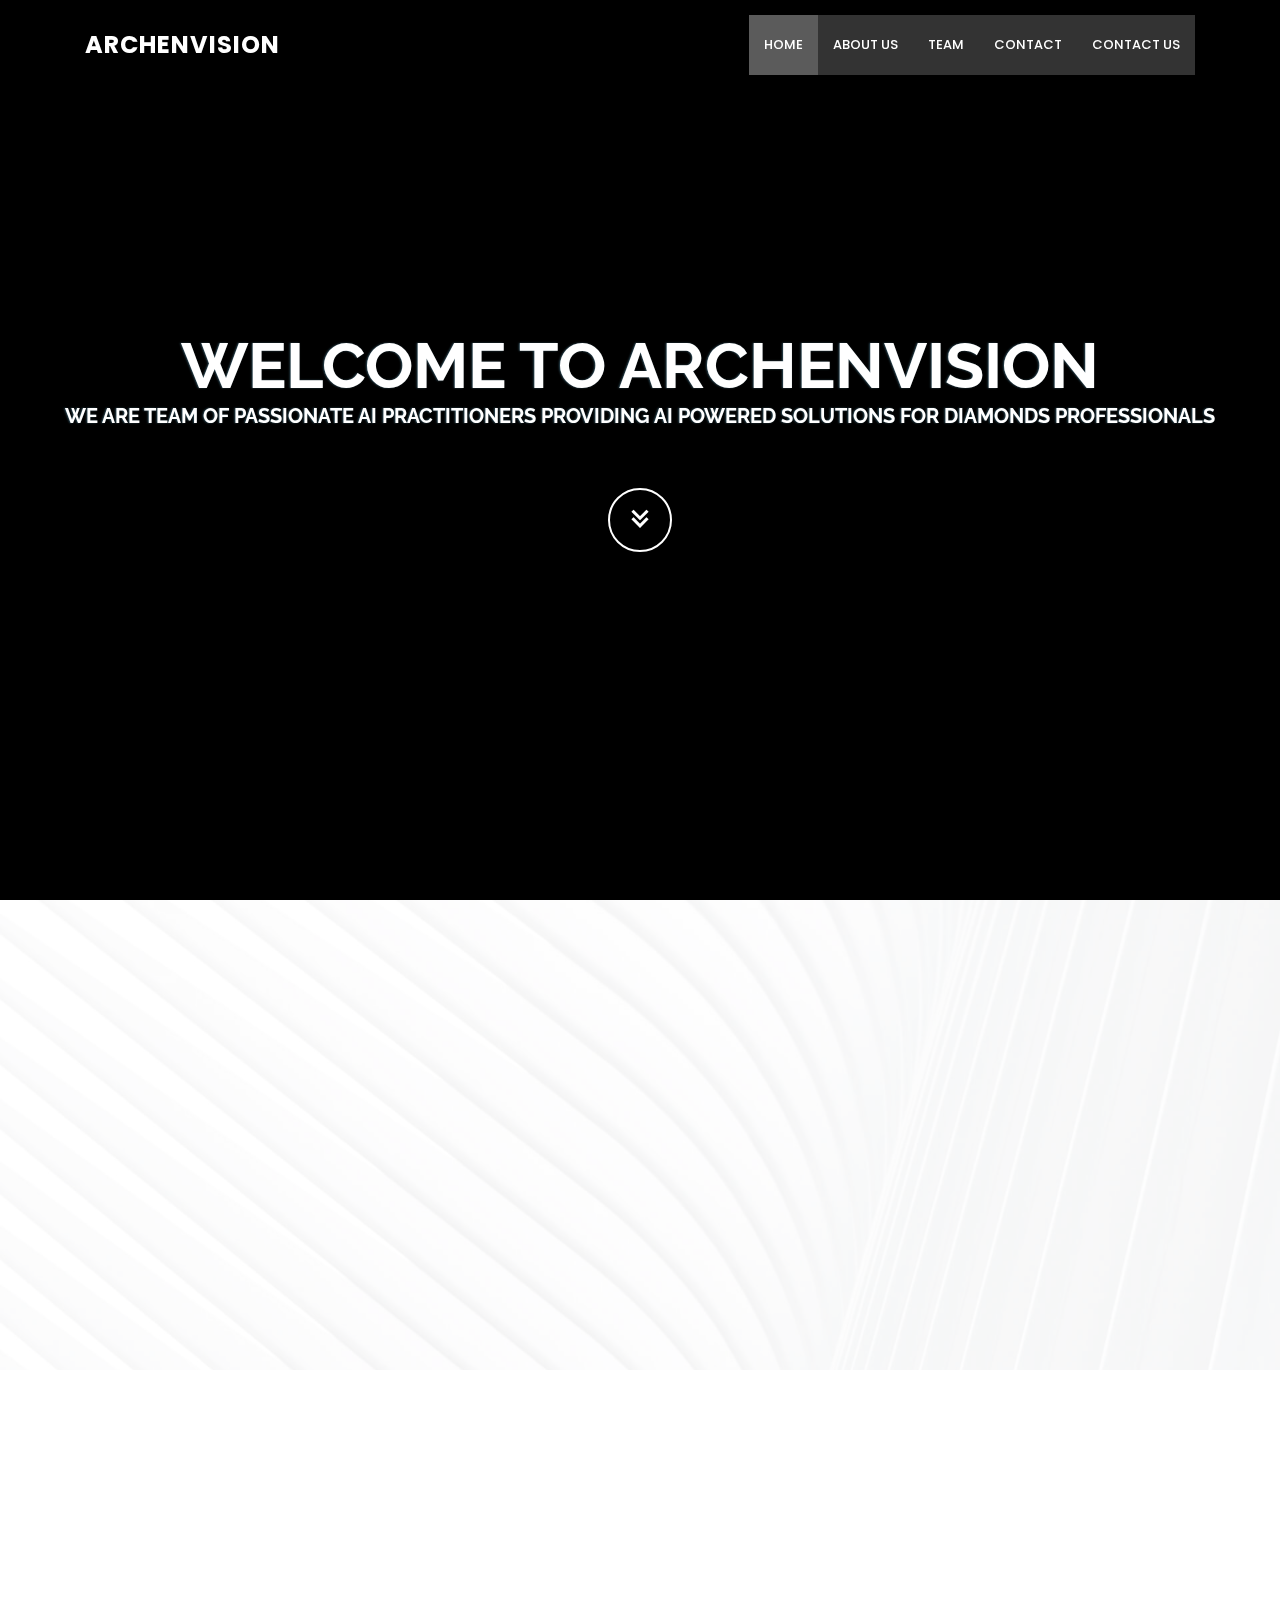
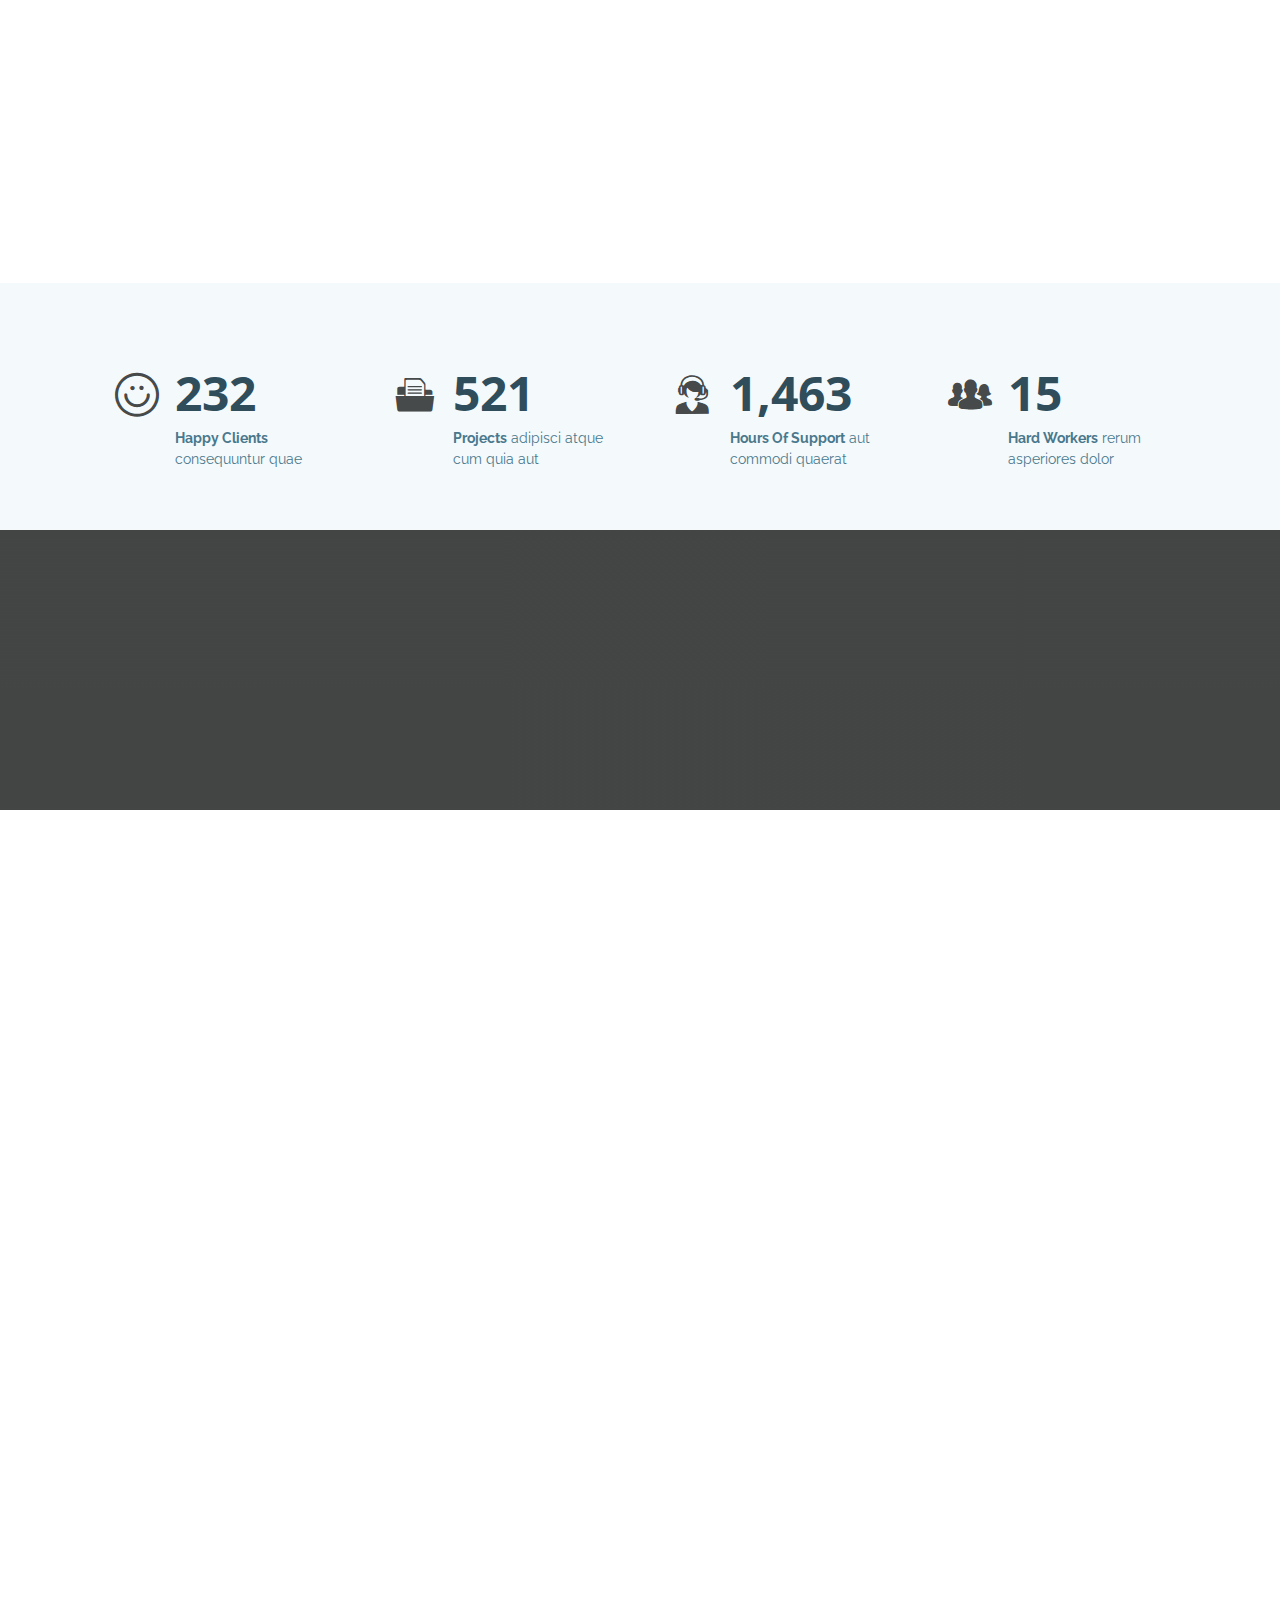
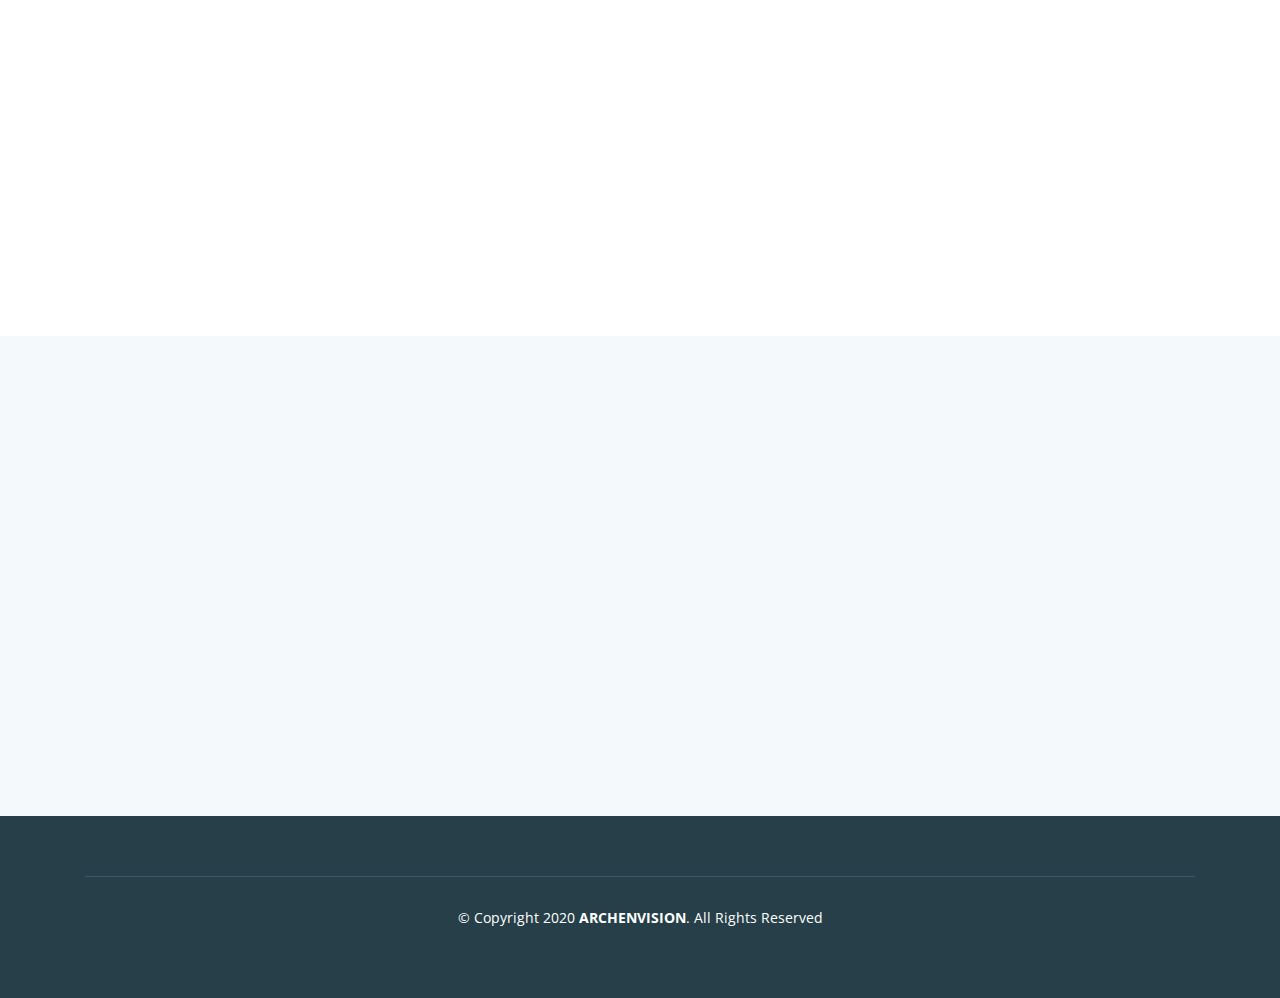
==== commit 04d23788: "graphic homogenization" ====
--- a/index.html
+++ b/index.html
@@ -5,7 +5,7 @@
   <meta charset="utf-8">
   <meta content="width=device-width, initial-scale=1.0" name="viewport">
 
-  <title>Squadfree Bootstrap Template - Index</title>
+  <title>ArchenVision - Index</title>
   <meta content="" name="descriptison">
   <meta content="" name="keywords">
 
@@ -27,12 +27,6 @@
   <!-- Template Main CSS File -->
   <link href="assets/css/style.css" rel="stylesheet">
 
-  <!-- =======================================================
-  * Template Name: Squadfree - v2.2.0
-  * Template URL: https://bootstrapmade.com/squadfree-free-bootstrap-template-creative/
-  * Author: BootstrapMade.com
-  * License: https://bootstrapmade.com/license/
-  ======================================================== -->
 </head>
 
 <body>
@@ -42,7 +36,7 @@
     <div class="container d-flex align-items-center">
 
       <div class="logo mr-auto">
-        <h1 class="text-light"><a href="index.html"><span>Squadfree</span></a></h1>
+        <h1 class="text-light"><a href="index.html"><span>ARCHENVISION</span></a></h1>
         <!-- Uncomment below if you prefer to use an image logo -->
         <!-- <a href="index.html"><img src="assets/img/logo.png" alt="" class="img-fluid"></a>-->
       </div>
@@ -51,10 +45,9 @@
         <ul>
           <li class="active"><a href="index.html">Home</a></li>
           <li><a href="#about">About Us</a></li>
-          <li><a href="#services">Services</a></li>
-          <li><a href="#portfolio">Portfolio</a></li>
           <li><a href="#team">Team</a></li>
-          <li class="drop-down"><a href="">Drop Down</a>
+          <li><a href="#contact">Contact</a></li>
+          <!-- <li class="drop-down"><a href="">Drop Down</a>
             <ul>
               <li><a href="#">Drop Down 1</a></li>
               <li class="drop-down"><a href="#">Drop Down 2</a>
@@ -70,7 +63,7 @@
               <li><a href="#">Drop Down 4</a></li>
               <li><a href="#">Drop Down 5</a></li>
             </ul>
-          </li>
+          </li> -->
           <li><a href="#contact">Contact Us</a></li>
 
         </ul>
@@ -82,8 +75,8 @@
   <!-- ======= Hero Section ======= -->
   <section id="hero">
     <div class="hero-container" data-aos="fade-up">
-      <h1>Welcome to Squad</h1>
-      <h2>We are team of talanted designers making websites with Bootstrap</h2>
+      <h1>Welcome to ArchenVision</h1>
+      <h2>We are team of passionate AI practitioners providing AI powered solutions for Diamonds professionals </h2>
       <a href="#about" class="btn-get-started scrollto"><i class="bx bx-chevrons-down"></i></a>
     </div>
   </section><!-- End Hero -->
@@ -97,7 +90,7 @@
         <div class="row no-gutters">
           <div class="content col-xl-5 d-flex align-items-stretch" data-aos="fade-up">
             <div class="content">
-              <h3>Voluptatem dignissimos provident quasi</h3>
+              <h3></h3>
               <p>
                 Lorem ipsum dolor sit amet, consectetur adipiscing elit, sed do eiusmod tempor incididunt ut labore et dolore magna aliqua. Duis aute irure dolor in reprehenderit
               </p>
@@ -239,7 +232,7 @@
     </section><!-- End Cta Section -->
 
     <!-- ======= Portfolio Section ======= -->
-    <section id="portfolio" class="portfolio">
+    <!-- <section id="portfolio" class="portfolio">
       <div class="container">
 
         <div class="section-title" data-aos="fade-in" data-aos-delay="100">
@@ -353,10 +346,10 @@
         </div>
 
       </div>
-    </section><!-- End Portfolio Section -->
+    </section>End Portfolio Section -->
 
     <!-- ======= Testimonials Section ======= -->
-    <section id="testimonials" class="testimonials section-bg">
+    <!-- <section id="testimonials" class="testimonials section-bg">
       <div class="container">
 
         <div class="section-title" data-aos="fade-in" data-aos-delay="100">
@@ -424,7 +417,7 @@
         </div>
 
       </div>
-    </section><!-- End Testimonials Section -->
+    </section>End Testimonials Section -->
 
     <!-- ======= Team Section ======= -->
     <section id="team" class="team">
@@ -444,9 +437,6 @@
                 <h4>Walter White</h4>
                 <span>Chief Executive Officer</span>
                 <div class="social">
-                  <a href=""><i class="icofont-twitter"></i></a>
-                  <a href=""><i class="icofont-facebook"></i></a>
-                  <a href=""><i class="icofont-instagram"></i></a>
                   <a href=""><i class="icofont-linkedin"></i></a>
                 </div>
               </div>
@@ -460,9 +450,6 @@
                 <h4>Sarah Jhonson</h4>
                 <span>Product Manager</span>
                 <div class="social">
-                  <a href=""><i class="icofont-twitter"></i></a>
-                  <a href=""><i class="icofont-facebook"></i></a>
-                  <a href=""><i class="icofont-instagram"></i></a>
                   <a href=""><i class="icofont-linkedin"></i></a>
                 </div>
               </div>
@@ -476,9 +463,45 @@
                 <h4>William Anderson</h4>
                 <span>CTO</span>
                 <div class="social">
-                  <a href=""><i class="icofont-twitter"></i></a>
-                  <a href=""><i class="icofont-facebook"></i></a>
-                  <a href=""><i class="icofont-instagram"></i></a>
+                  <a href=""><i class="icofont-linkedin"></i></a>
+                </div>
+              </div>
+            </div>
+          </div>
+
+          <div class="col-lg-4 col-md-6">
+            <div class="member" data-aos="fade-up" data-aos-delay="300">
+              <div class="pic"><img src="assets/img/team/team-3.jpg" class="img-fluid" alt=""></div>
+              <div class="member-info">
+                <h4>William Anderson</h4>
+                <span>CTO</span>
+                <div class="social">
+                  <a href=""><i class="icofont-linkedin"></i></a>
+                </div>
+              </div>
+            </div>
+          </div>
+
+          <div class="col-lg-4 col-md-6">
+            <div class="member" data-aos="fade-up" data-aos-delay="300">
+              <div class="pic"><img src="assets/img/team/team-3.jpg" class="img-fluid" alt=""></div>
+              <div class="member-info">
+                <h4>William Anderson</h4>
+                <span>CTO</span>
+                <div class="social">
+                  <a href=""><i class="icofont-linkedin"></i></a>
+                </div>
+              </div>
+            </div>
+          </div>
+
+          <div class="col-lg-4 col-md-6">
+            <div class="member" data-aos="fade-up" data-aos-delay="300">
+              <div class="pic"><img src="assets/img/team/team-3.jpg" class="img-fluid" alt=""></div>
+              <div class="member-info">
+                <h4>William Anderson</h4>
+                <span>CTO</span>
+                <div class="social">
                   <a href=""><i class="icofont-linkedin"></i></a>
                 </div>
               </div>
@@ -526,7 +549,7 @@
 
         </div>
 
-        <div class="row" data-aos="fade-up" data-aos-delay="200">
+        <!-- <div class="row" data-aos="fade-up" data-aos-delay="200">
 
           <div class="col-lg-6 ">
             <iframe class="mb-4 mb-lg-0" src="https://www.google.com/maps/embed?pb=!1m14!1m8!1m3!1d12097.433213460943!2d-74.0062269!3d40.7101282!3m2!1i1024!2i768!4f13.1!3m3!1m2!1s0x0%3A0xb89d1fe6bc499443!2sDowntown+Conference+Center!5e0!3m2!1smk!2sbg!4v1539943755621" frameborder="0" style="border:0; width: 100%; height: 384px;" allowfullscreen></iframe>
@@ -559,7 +582,7 @@
               </div>
               <div class="text-center"><button type="submit">Send Message</button></div>
             </form>
-          </div>
+          </div> -->
 
         </div>
 
@@ -574,7 +597,7 @@
       <div class="container">
         <div class="row">
 
-          <div class="col-lg-4 col-md-6">
+          <!-- <div class="col-lg-4 col-md-6">
             <div class="footer-info" data-aos="fade-up" data-aos-delay="50">
               <h3>Squadfree</h3>
               <p class="pb-3"><em>Qui repudiandae et eum dolores alias sed ea. Qui suscipit veniam excepturi quod.</em></p>
@@ -592,9 +615,9 @@
                 <a href="#" class="linkedin"><i class="bx bxl-linkedin"></i></a>
               </div>
             </div>
-          </div>
-
-          <div class="col-lg-2 col-md-6 footer-links" data-aos="fade-up" data-aos-delay="150">
+          </div> -->
+
+          <!-- <div class="col-lg-2 col-md-6 footer-links" data-aos="fade-up" data-aos-delay="150">
             <h4>Useful Links</h4>
             <ul>
               <li><i class="bx bx-chevron-right"></i> <a href="#">Home</a></li>
@@ -627,18 +650,17 @@
 
         </div>
       </div>
-    </div>
+    </div> -->
 
     <div class="container">
       <div class="copyright">
-        &copy; Copyright <strong><span>Squadfree</span></strong>. All Rights Reserved
+        &copy; Copyright 2020 <strong><span>ARCHENVISION</span></strong>. All Rights Reserved
       </div>
       <div class="credits">
         <!-- All the links in the footer should remain intact. -->
         <!-- You can delete the links only if you purchased the pro version. -->
         <!-- Licensing information: https://bootstrapmade.com/license/ -->
         <!-- Purchase the pro version with working PHP/AJAX contact form: https://bootstrapmade.com/squadfree-free-bootstrap-template-creative/ -->
-        Designed by <a href="https://bootstrapmade.com/">BootstrapMade</a>
       </div>
     </div>
   </footer><!-- End Footer -->
--- a/assets/css/style.css
+++ b/assets/css/style.css
@@ -1,12 +1,12 @@
-/**
-* Template Name: Squadfree - v2.2.0
-* Template URL: https://bootstrapmade.com/squadfree-free-bootstrap-template-creative/
-* Author: BootstrapMade.com
-* License: https://bootstrapmade.com/license/
-*/
-
-/*--------------------------------------------------------------
-# General
+/**
+* Template Name: Squadfree - v2.2.0
+* Template URL: https://bootstrapmade.com/squadfree-free-bootstrap-template-creative/
+* Author: BootstrapMade.com
+* License: https://bootstrapmade.com/license/
+*/
+
+/*--------------------------------------------------------------
+# General
 --------------------------------------------------------------*/
 body {
   font-family: "Open Sans", sans-serif;
@@ -26,8 +26,8 @@
   font-family: "Raleway", sans-serif;
 }
 
-/*--------------------------------------------------------------
-# Back to top button
+/*--------------------------------------------------------------
+# Back to top button
 --------------------------------------------------------------*/
 .back-to-top {
   position: fixed;
@@ -37,7 +37,7 @@
   border-radius: 50px;
   right: 15px;
   bottom: 15px;
-  background: #67b0d1;
+  background: rgba(47, 49, 49, 0.9);
   color: #fff;
   transition: display 0.5s ease-in-out;
   z-index: 99999;
@@ -52,7 +52,7 @@
 
 .back-to-top:hover {
   color: #fff;
-  background: #86c0da;
+  background: rgba(47, 49, 49, 0.7);
   transition: background 0.2s ease-in-out;
 }
 
@@ -60,15 +60,15 @@
   margin-top: 90px;
 }
 
-/*--------------------------------------------------------------
-# Header
+/*--------------------------------------------------------------
+# Header
 --------------------------------------------------------------*/
 #header {
   transition: all 0.5s;
   z-index: 997;
   transition: all 0.5s;
   padding: 15px 0;
-  background: rgba(103, 176, 209, 0.8);
+  background: rgba(47, 49, 49, 0.9);
 }
 
 #header.header-transparent {
@@ -76,8 +76,8 @@
 }
 
 #header.header-scrolled {
-  background: rgba(103, 176, 209, 0.8);
-  padding: 0;
+  background: rgba(47, 49, 49, 0.9);
+  padding: 20;
 }
 
 #header .logo h1 {
@@ -107,8 +107,8 @@
   }
 }
 
-/*--------------------------------------------------------------
-# Navigation Menu
+/*--------------------------------------------------------------
+# Navigation Menu
 --------------------------------------------------------------*/
 /* Desktop Navigation */
 .nav-menu, .nav-menu * {
@@ -127,7 +127,7 @@
 .nav-menu a {
   display: block;
   position: relative;
-  color: #2f4d5a;
+  color: #fff;
   padding: 20px 15px;
   transition: 0.3s;
   font-size: 13px;
@@ -183,11 +183,11 @@
   font-size: 14px;
   font-weight: 500;
   text-transform: none;
-  color: #25607a;
+  color: rgba(47, 49, 49, 0.9);
 }
 
 .nav-menu .drop-down ul a:hover, .nav-menu .drop-down ul .active > a, .nav-menu .drop-down ul li:hover > a {
-  color: #67b0d1;
+  color: rgba(47, 49, 49, 0.9);
 }
 
 .nav-menu .drop-down > a:after {
@@ -337,8 +337,8 @@
   color: #fff;
 }
 
-/*--------------------------------------------------------------
-# Hero Section
+/*--------------------------------------------------------------
+# Hero Section
 --------------------------------------------------------------*/
 #hero {
   width: 100%;
@@ -418,8 +418,8 @@
   }
 }
 
-/*--------------------------------------------------------------
-# Sections General
+/*--------------------------------------------------------------
+# Sections General
 --------------------------------------------------------------*/
 section {
   padding: 60px 0;
@@ -459,8 +459,8 @@
   margin-bottom: 0;
 }
 
-/*--------------------------------------------------------------
-# Breadcrumbs
+/*--------------------------------------------------------------
+# Breadcrumbs
 --------------------------------------------------------------*/
 .breadcrumbs {
   padding: 15px 0;
@@ -505,8 +505,8 @@
   }
 }
 
-/*--------------------------------------------------------------
-# About
+/*--------------------------------------------------------------
+# About
 --------------------------------------------------------------*/
 .about {
   background: url("../img/about-bg.jpg") center center no-repeat;
@@ -548,7 +548,7 @@
 
 .about .content .about-btn {
   display: inline-block;
-  background: #67b0d1;
+  background: rgba(47, 49, 49, 0.9);
   padding: 6px 44px 8px 30px;
   color: #fff;
   border-radius: 50px;
@@ -573,7 +573,7 @@
 
 .about .icon-boxes .icon-box i {
   font-size: 40px;
-  color: #67b0d1;
+  color: rgba(47, 49, 49, 0.9);
   margin-bottom: 10px;
 }
 
@@ -600,8 +600,8 @@
   }
 }
 
-/*--------------------------------------------------------------
-# Services
+/*--------------------------------------------------------------
+# Services
 --------------------------------------------------------------*/
 .services .icon-box {
   padding: 30px;
@@ -627,7 +627,7 @@
 }
 
 .services .icon-box:hover::before {
-  background: #67b0d1;
+  background: rgba(47, 49, 49, 0.9);
   top: 0;
   border-radius: 0px;
 }
@@ -639,7 +639,7 @@
 .services .icon i {
   font-size: 48px;
   line-height: 1;
-  color: #67b0d1;
+  color: rgba(47, 49, 49, 0.9);
   transition: all 0.3s ease-in-out;
 }
 
@@ -667,8 +667,8 @@
   color: #fff;
 }
 
-/*--------------------------------------------------------------
-# Counts
+/*--------------------------------------------------------------
+# Counts
 --------------------------------------------------------------*/
 .counts {
   padding-bottom: 30px;
@@ -682,7 +682,7 @@
 .counts .count-box i {
   display: block;
   font-size: 44px;
-  color: #67b0d1;
+  color: rgba(47, 49, 49, 0.9);
   float: left;
 }
 
@@ -717,11 +717,11 @@
   color: #6e9fb4;
 }
 
-/*--------------------------------------------------------------
-# Cta
+/*--------------------------------------------------------------
+# Cta
 --------------------------------------------------------------*/
 .cta {
-  background: linear-gradient(rgba(103, 176, 209, 0.8), rgba(103, 176, 209, 0.8)), url("../img/cta-bg.jpg") fixed center center;
+  background: linear-gradient(rgba(47, 49, 49, 0.9), rgba(47, 49, 49, 0.9)), url("../img/cta-bg.jpg") fixed center center;
   background-size: cover;
   padding: 60px 0;
 }
@@ -755,8 +755,8 @@
   border-color: #fff;
 }
 
-/*--------------------------------------------------------------
-# Portfolio
+/*--------------------------------------------------------------
+# Portfolio
 --------------------------------------------------------------*/
 .portfolio .portfolio-item {
   margin-bottom: 30px;
@@ -855,8 +855,8 @@
   bottom: 0;
 }
 
-/*--------------------------------------------------------------
-# Portfolio Details
+/*--------------------------------------------------------------
+# Portfolio Details
 --------------------------------------------------------------*/
 .portfolio-details {
   padding-top: 30px;
@@ -942,8 +942,8 @@
   }
 }
 
-/*--------------------------------------------------------------
-# Testimonials
+/*--------------------------------------------------------------
+# Testimonials
 --------------------------------------------------------------*/
 .testimonials .testimonial-item {
   box-sizing: content-box;
@@ -1035,8 +1035,8 @@
   }
 }
 
-/*--------------------------------------------------------------
-# Team
+/*--------------------------------------------------------------
+# Team
 --------------------------------------------------------------*/
 .team .member {
   text-align: center;
@@ -1116,8 +1116,8 @@
   }
 }
 
-/*--------------------------------------------------------------
-# Contact
+/*--------------------------------------------------------------
+# Contact
 --------------------------------------------------------------*/
 .contact {
   padding-bottom: 80px;
@@ -1133,7 +1133,7 @@
 
 .contact .info-box i {
   font-size: 32px;
-  color: #67b0d1;
+  color: rgba(47, 49, 49, 0.9);
   border-radius: 50%;
   padding: 8px;
   border: 2px dotted #f0f7fa;
@@ -1228,7 +1228,7 @@
 }
 
 .contact .php-email-form button[type="submit"] {
-  background: #67b0d1;
+  background: rgba(47, 49, 49, 0.9)1;
   border: 0;
   padding: 10px 24px;
   color: #fff;
@@ -1257,8 +1257,8 @@
   }
 }
 
-/*--------------------------------------------------------------
-# Footer
+/*--------------------------------------------------------------
+# Footer
 --------------------------------------------------------------*/
 #footer {
   background: #263f49;
@@ -1276,7 +1276,7 @@
   margin-bottom: 15px;
   background: white;
   color: #2f4d5a;
-  border-top: 4px solid #67b0d1;
+  border-top: 4px solid rgba(47, 49, 49, 0.9);
   text-align: center;
   padding: 30px 20px;
 }
@@ -1312,7 +1312,7 @@
 }
 
 #footer .footer-top .social-links a:hover {
-  background: #67b0d1;
+  background: rgba(47, 49, 49, 0.9);
   color: #fff;
   text-decoration: none;
 }
@@ -1393,7 +1393,7 @@
 }
 
 #footer .footer-top .footer-newsletter form input[type="submit"]:hover {
-  background: #409cc5;
+  background: rgba(47, 49, 49, 0.9);
 }
 
 #footer .copyright {
